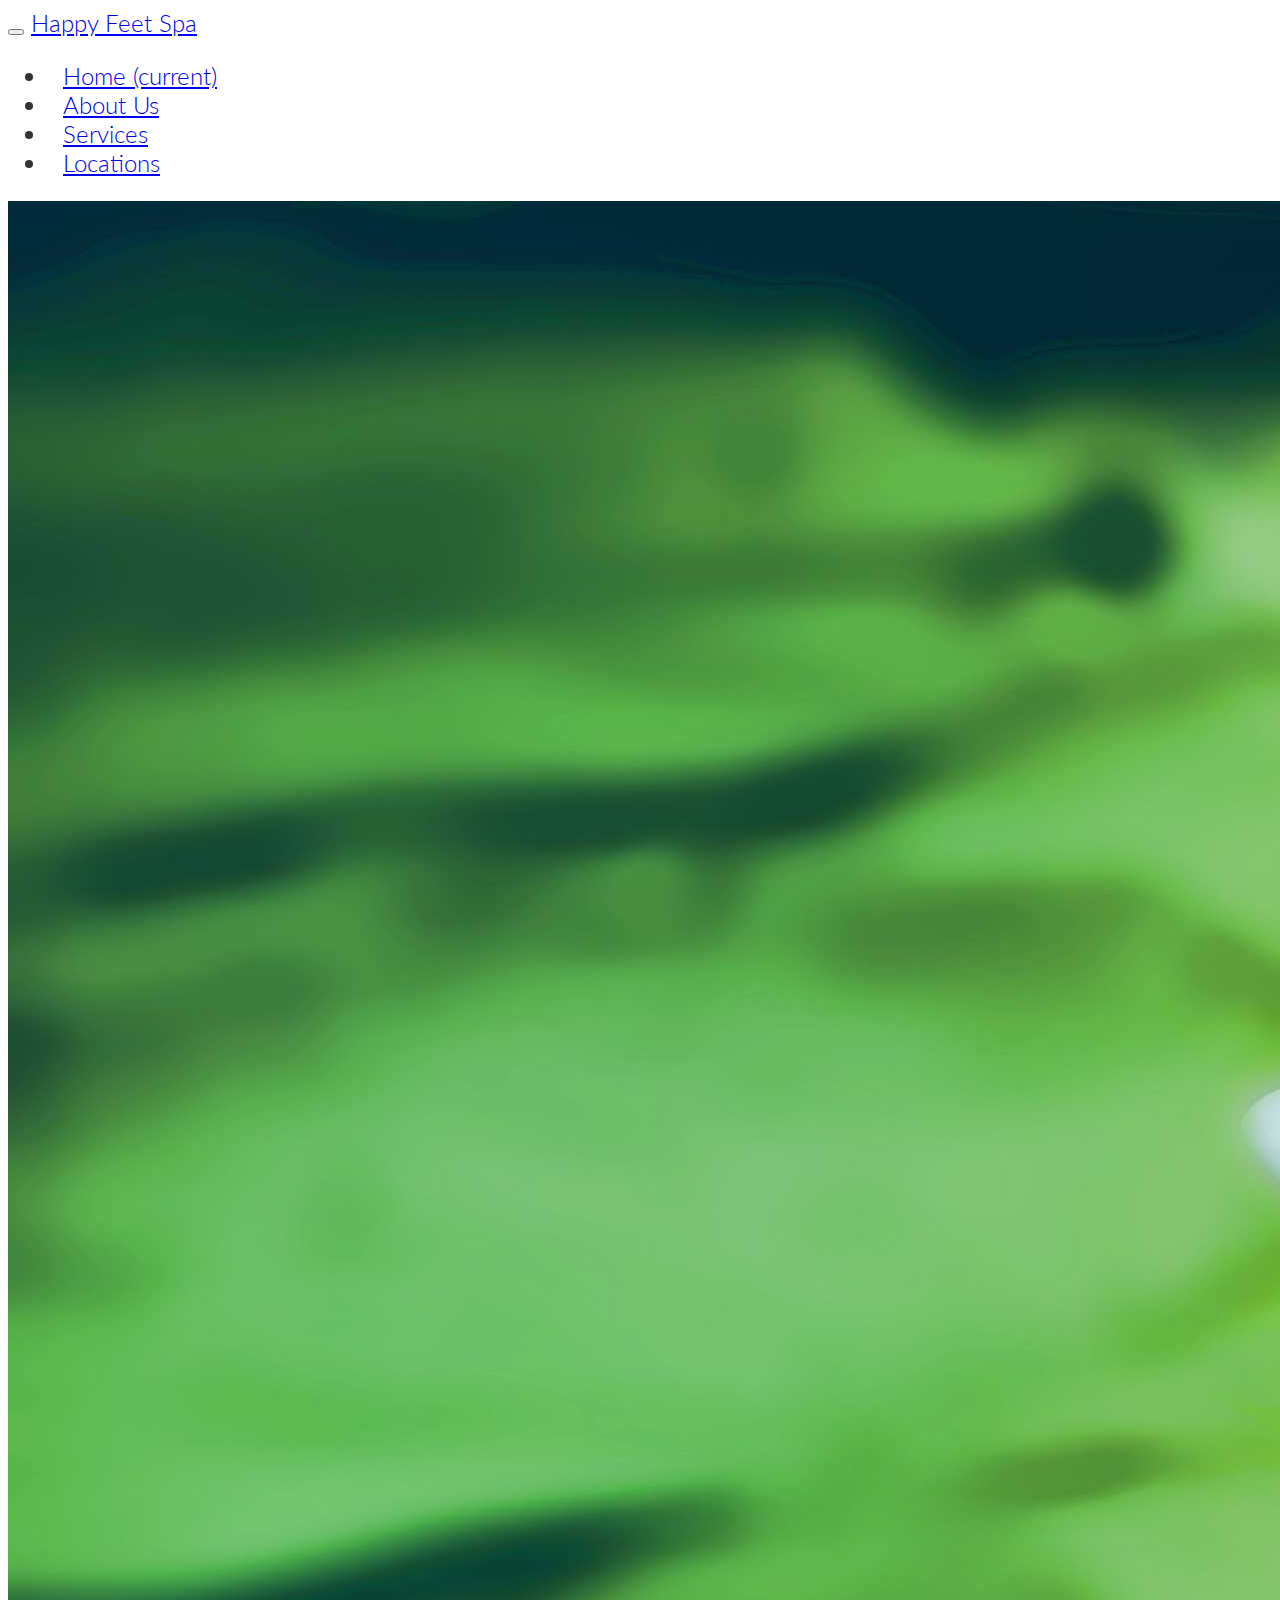
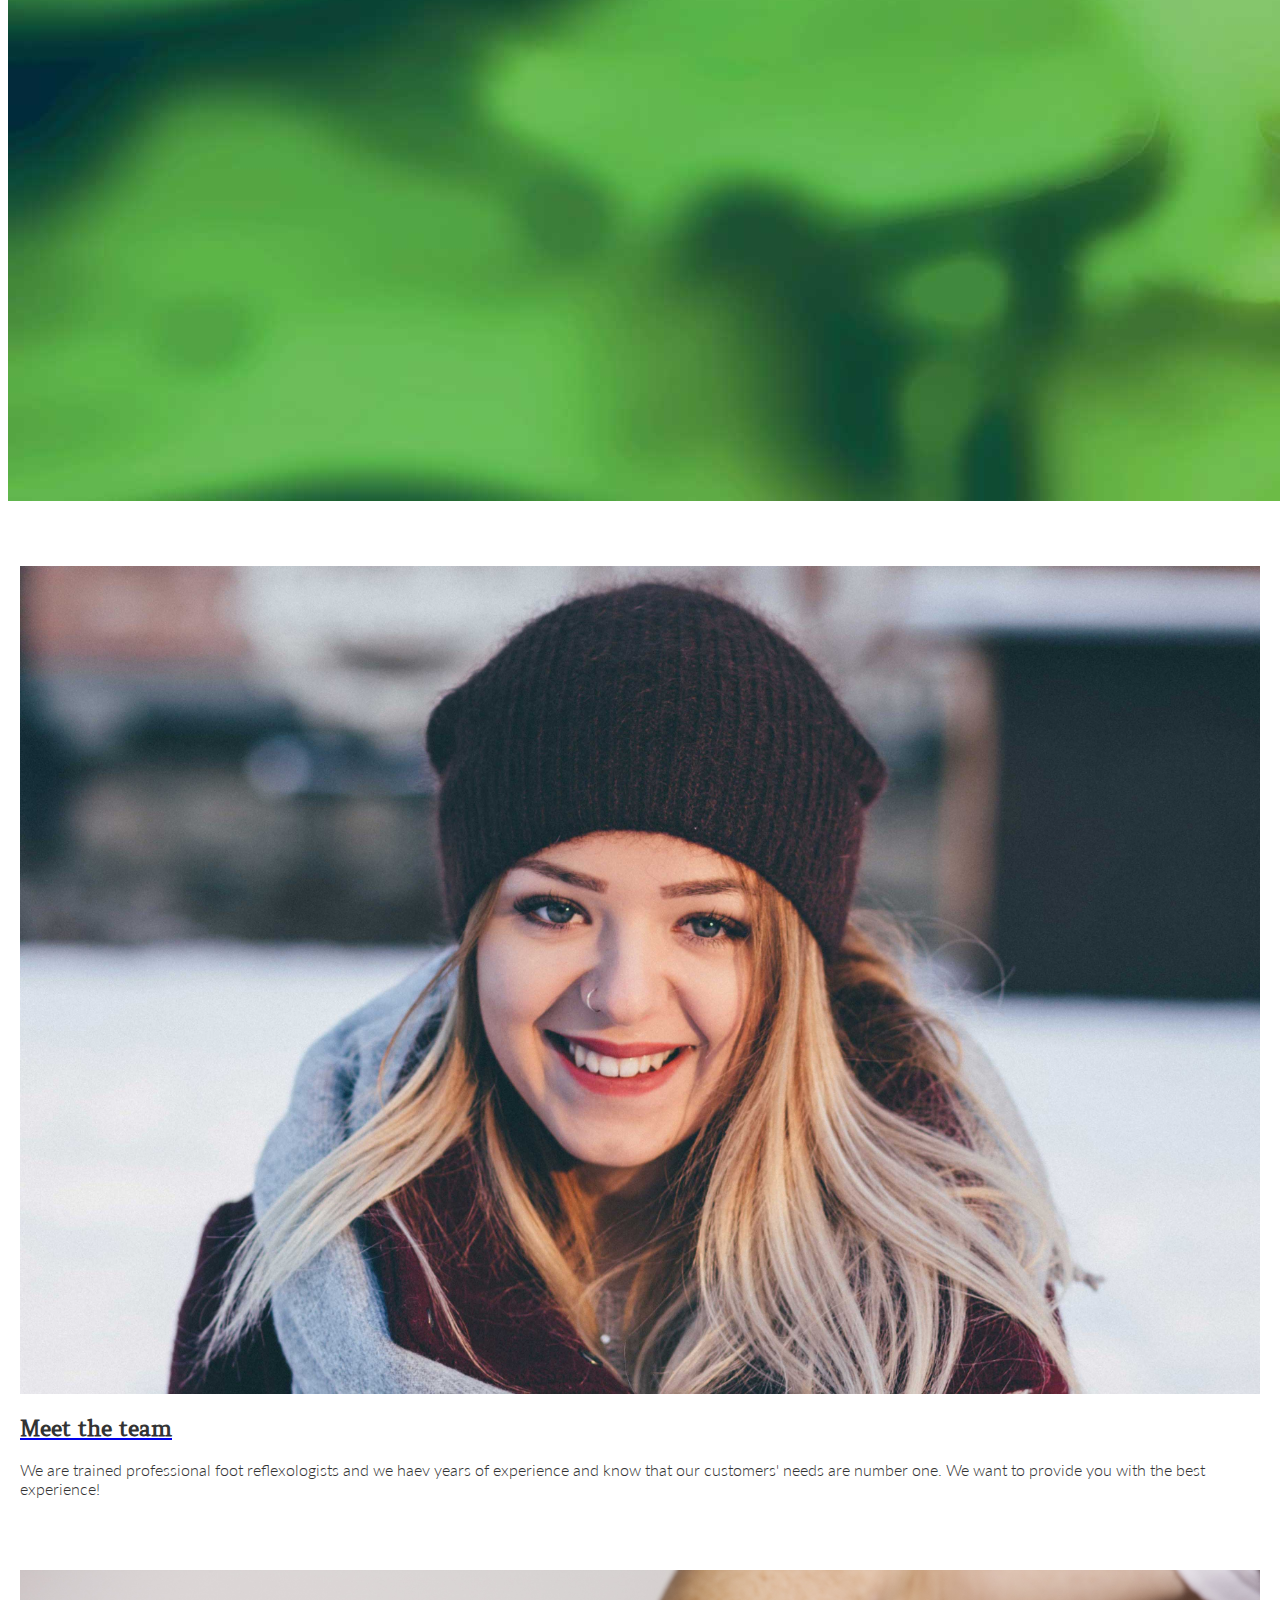
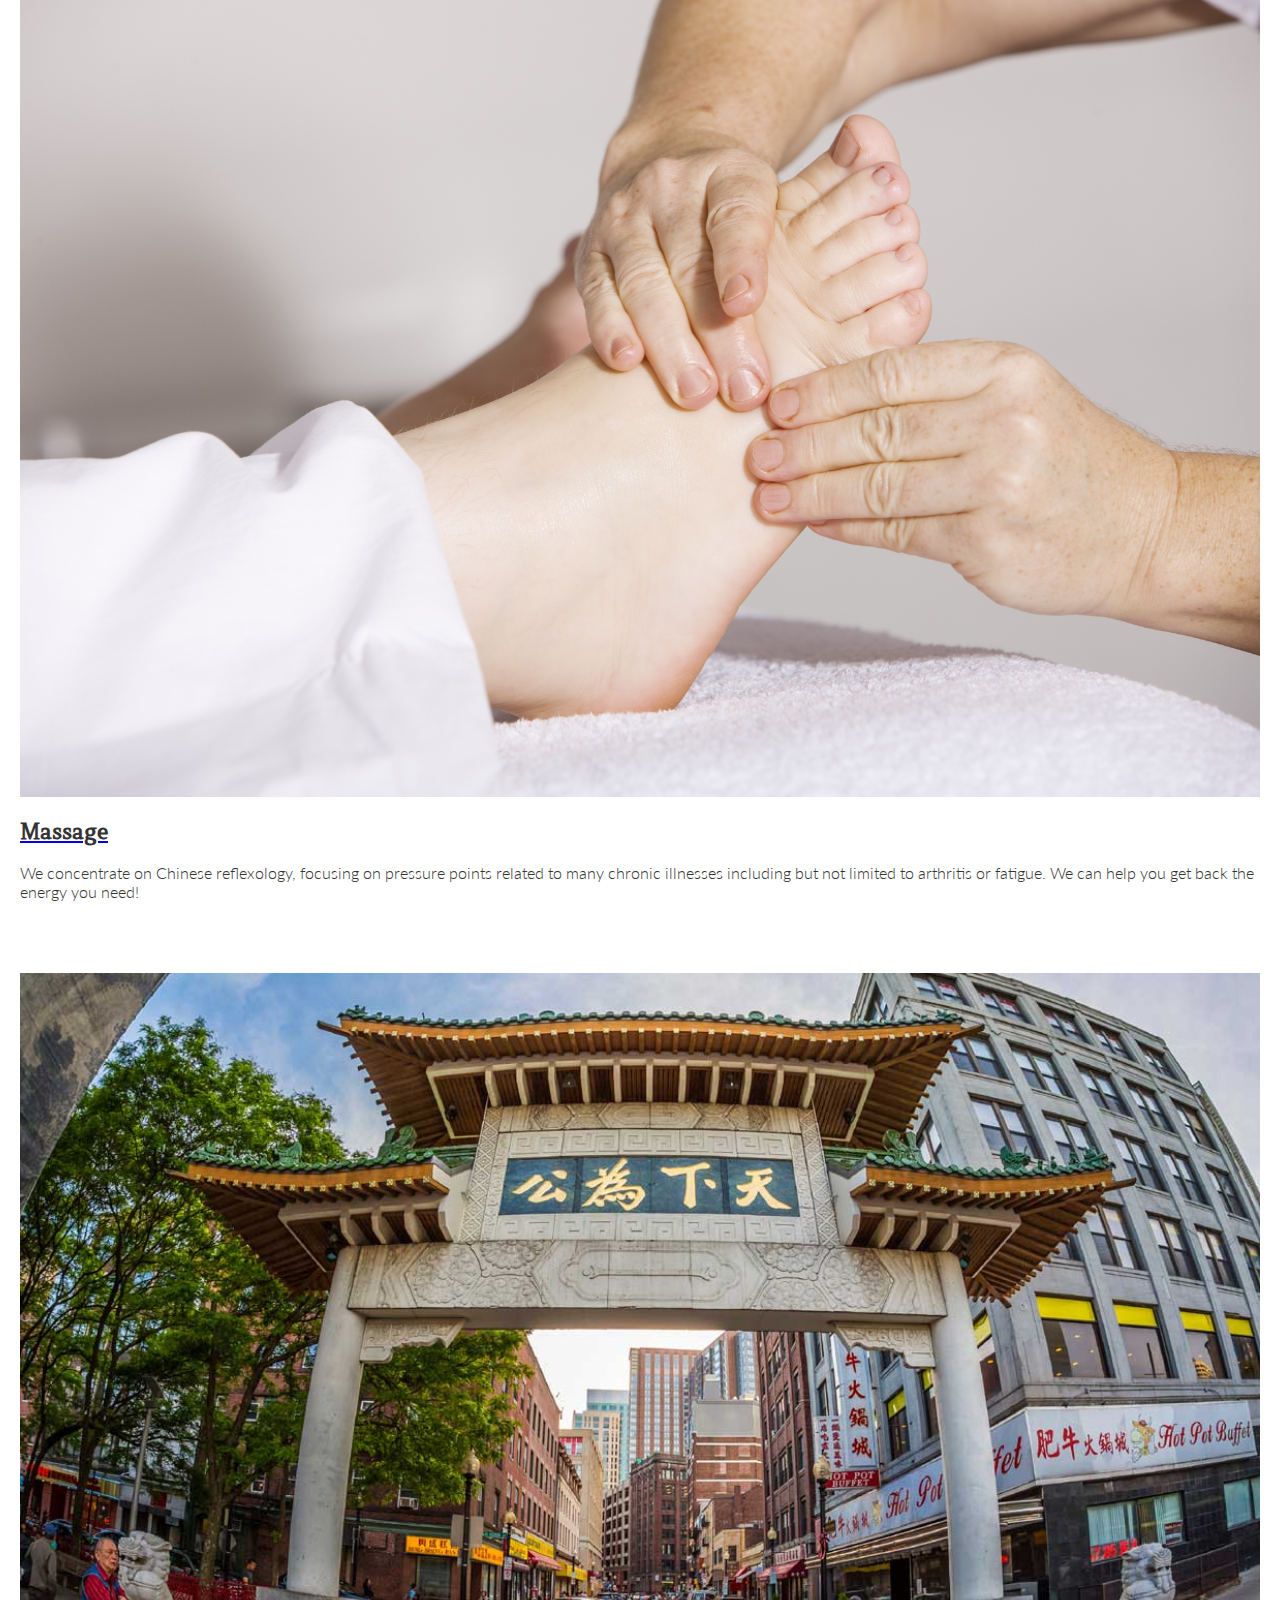
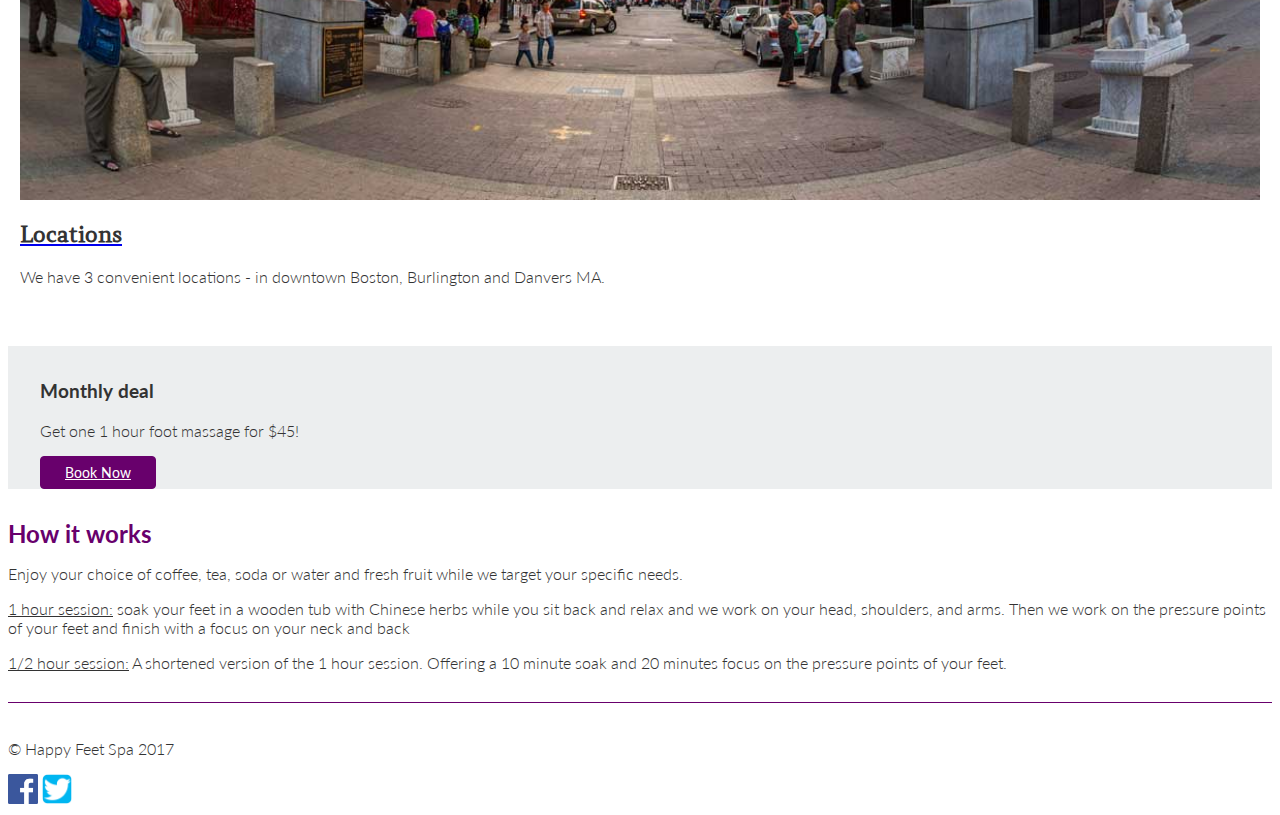
==== index.html @ 4aa0084d "Updating image of employee on home page; added footer on the locations page" ====
<!doctype html>
<html lang="en">
<head>
  <meta charset="utf-8">

  <title>Happy Feet Spa Boston, MA</title>
  <meta name="description" content="Happy Feet Spa Boston, MA">

  <link rel="stylesheet" href="https://maxcdn.bootstrapcdn.com/bootstrap/4.0.0-alpha.6/css/bootstrap.min.css" integrity="sha384-rwoIResjU2yc3z8GV/NPeZWAv56rSmLldC3R/AZzGRnGxQQKnKkoFVhFQhNUwEyJ" crossorigin="anonymous">
  <link rel="stylesheet" href="css/styles.css">
  <link href="https://fonts.googleapis.com/css?family=Lato:300,400,700" rel="stylesheet">
  <link href="https://fonts.googleapis.com/css?family=Amethysta" rel="stylesheet">
</head>
<body>

  <header>
    <nav class="navbar navbar-toggleable-md navbar-light bg-faded">
      <button class="navbar-toggler navbar-toggler-right" type="button" data-toggle="collapse" data-target="#navbarSupportedContent" aria-controls="navbarSupportedContent" aria-expanded="false" aria-label="Toggle navigation">
        <span class="navbar-toggler-icon"></span>
      </button>
      <a class="navbar-brand" href="index.html">Happy Feet Spa</a>

      <div class="collapse navbar-collapse" id="navbarSupportedContent">
        <ul class="navbar-nav mr-auto">
          <li class="nav-item active">
            <a class="nav-link" href="index.html">Home <span class="sr-only">(current)</span></a>
          </li>
          <li class="nav-item">
            <a class="nav-link" href="about.html">About Us</a>
          </li>
          <li class="nav-item">
            <a class="nav-link" href="services.html">Services</a>
          </li>
          <li class="nav-item">
            <a class="nav-link" href="locations.html">Locations</a>
          </li>
        </ul>
      </div>
    </nav>
  </header>

  <div id="banner">
      <img class="col-sm-12" src="images/waterlily-pink-water-lily-water-plant-158465-cropped.jpg" />
  </div>

  <div class="album text-muted">
    <div class="container">
      <div class="row">
        <div class="card col-sm-4">
          <a href="about.html">
            <img src="images/spa-employee-3-home.jpg" data-holder-rendered="true">
            <h2>Meet the team</h2>
          </a>
          <p class="card-text">We are trained professional foot reflexologists and we haev years of experience and know that our customers' needs are number one. We want to provide you with the best experience!</p>
        </div>
        <div class="card col-sm-4">
          <a href="services.html">
            <img src="images/foot-massage.jpeg" data-holder-rendered="true">
            <h2>Massage</h2>
          </a>
          <p class="card-text">We concentrate on Chinese reflexology, focusing on pressure points related to many chronic illnesses including but not limited to arthritis or fatigue. We can help you get back the energy you need!</p>
        </div>
        <div class="card col-sm-4">
          <a href="locations.html">
            <img src="images/spa-location.jpg" data-holder-rendered="true">
            <h2>Locations</h2>
          </a>
          <p class="card-text">We have 3 convenient locations - in downtown Boston, Burlington and Danvers MA.</p>
        </div>
      </div>
    </div>
  </div>

  <div class="monthly-special">
    <div class="container clearfix">
      <div class="float-sm-left text-center">
        <h3>Monthly deal</h3>
        <p>Get one 1 hour foot massage for $45!</p>
      </div>
      <div class="float-sm-right text-center">
        <a class="btn btn-primary btn-lg" href="https://app.smoothbook.co/calendar/5a107b7ba1401818ebf66d64" target="_blank" role="button">Book Now</a>
      </div>
    </div>
  </div>

  <div class="container">
    <h1>How it works</h1>
    <p>Enjoy your choice of coffee, tea, soda or water and fresh fruit while we target  your specific needs.</p>
    <p><span class="underline">1 hour session:</span> soak your feet in a wooden tub with Chinese herbs while you sit back and relax and we work on your head, shoulders, and arms. Then we work on the pressure points of your feet and finish with a focus on your neck and back</p>
    <p><span class="underline">1/2 hour session:</span> A shortened version of the 1 hour session. Offering a 10 minute soak and 20 minutes focus on the pressure points of your feet.</p>
  </div>

  <footer class="container">
    <p class="float-left">© Happy Feet Spa 2017</p>
    <div class="float-right" id="social">
      <img src="images/fb-icon.png" />
      <img src="images/twitter-icon.png" />
    </div>
  </footer>

  <script src="https://code.jquery.com/jquery-3.2.1.min.js" integrity="sha256-hwg4gsxgFZhOsEEamdOYGBf13FyQuiTwlAQgxVSNgt4=" crossorigin="anonymous"></script>
  <script src="https://maxcdn.bootstrapcdn.com/bootstrap/4.0.0-alpha.6/js/bootstrap.min.js" integrity="sha384-vBWWzlZJ8ea9aCX4pEW3rVHjgjt7zpkNpZk+02D9phzyeVkE+jo0ieGizqPLForn" crossorigin="anonymous"></script>
</body>
</html>
---- css/styles.css ----
body {
    font-family: Lato;
    font-weight: 300;
    color: #333;
}

nav {
    font-family: Lato;
    font-size: 24px;
    color: #333;
}

nav li {
    padding: 0 15px;
}

h1 {
    font-family: Lato;
    font-size: 24px;
    color: #68006C;
}

h2 {
    font-family: Amethysta;
    font-size: 22px;
    color: #333;
}

#banner {
    margin-bottom: 50px;
}
#banner img {
    padding: 0;
}

.card {
    padding: .75rem;
    margin-bottom: 2rem;
    border: 0;
}

.card img {
    width: 100%;
}

.monthly-special {
    padding: 1rem 2rem 0 2rem;
    background-color: #eceeef;
    margin-bottom: 30px;
}

.underline {
    text-decoration: underline;
}

footer {
    border-top: 1px solid #68006C;
    margin-top: 30px;
    padding-top: 20px;
}

#social img {
    max-width: 30px;
}

.m-b-lg {
    margin-bottom: 45px !important;
}

.panel-profile-img {
    max-width: 100px;
    margin-top: -70px;
    margin-bottom: 5px;
    border: 3px solid #fff;
    border-radius: 100%;
    box-shadow: 0 1px 1px rgba(0,0,0,0.1);
}

.m-b-0 {
    margin-bottom: 0 !important;
}

.panel-default {
    border: 1px solid #ddd;
}

.panel-profile .panel-heading {
    height: 80px;
    background-size: cover;
}

.panel-default>.panel-heading {
    color: #333;
    background-color: #f5f5f5;
    border-color: #ddd;
}

.panel-heading {
    padding: 10px 15px;
    border-bottom: 1px solid transparent;
    border-top-left-radius: 3px;
    border-top-right-radius: 3px;
}

.panel-body {
    padding: 15px;
}

.panel-profile .panel-title {
    margin-bottom: 5px;
}

.panel-title {
    margin-top: 0;
    margin-bottom: 0;
    font-size: 16px;
    color: inherit;
}

.btn-sm {
    font-size: 12px;
    padding: 5px 15px;
}

.btn {
    display: inline-block;
    font-size: 14px;
    padding: 7px 24px;
    border-radius: 4px;
    color: #fff;
    border: 1px solid #68006C;
    background: #68006C;
    font-weight: 400;
}
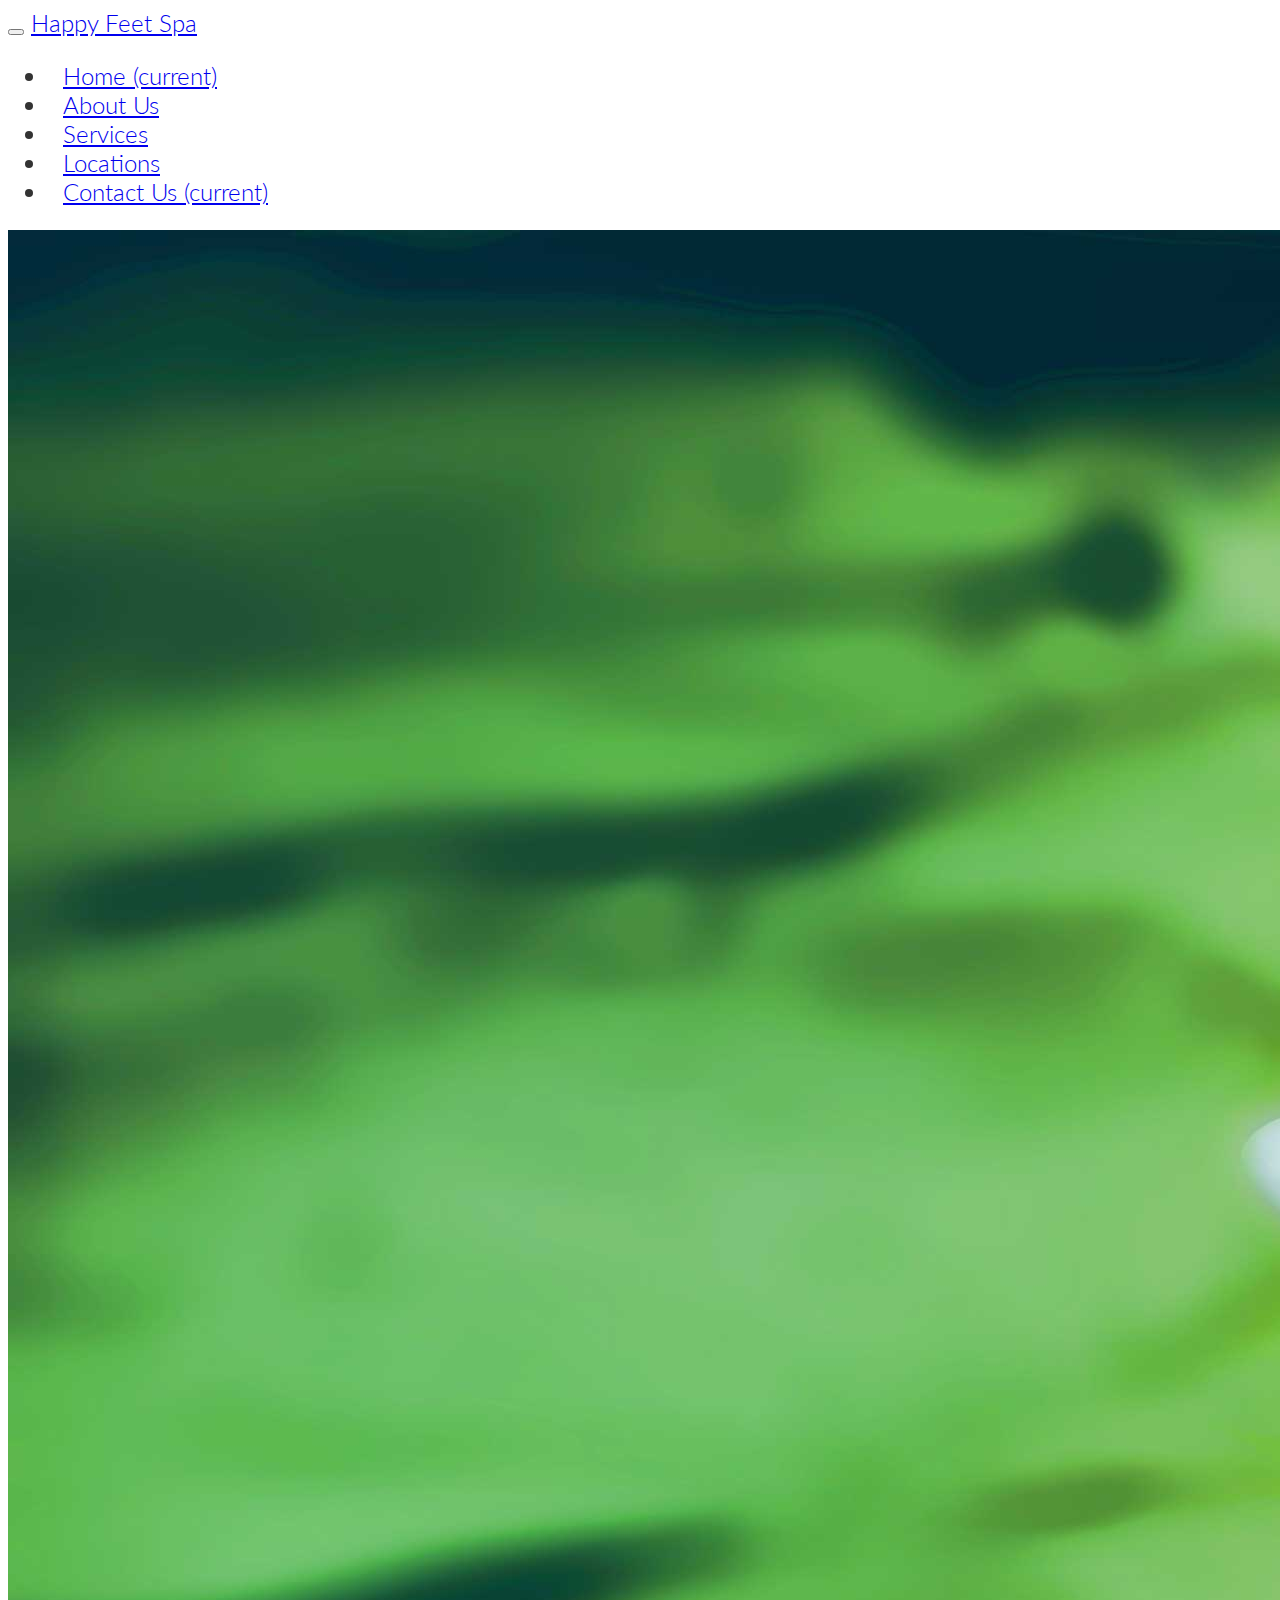
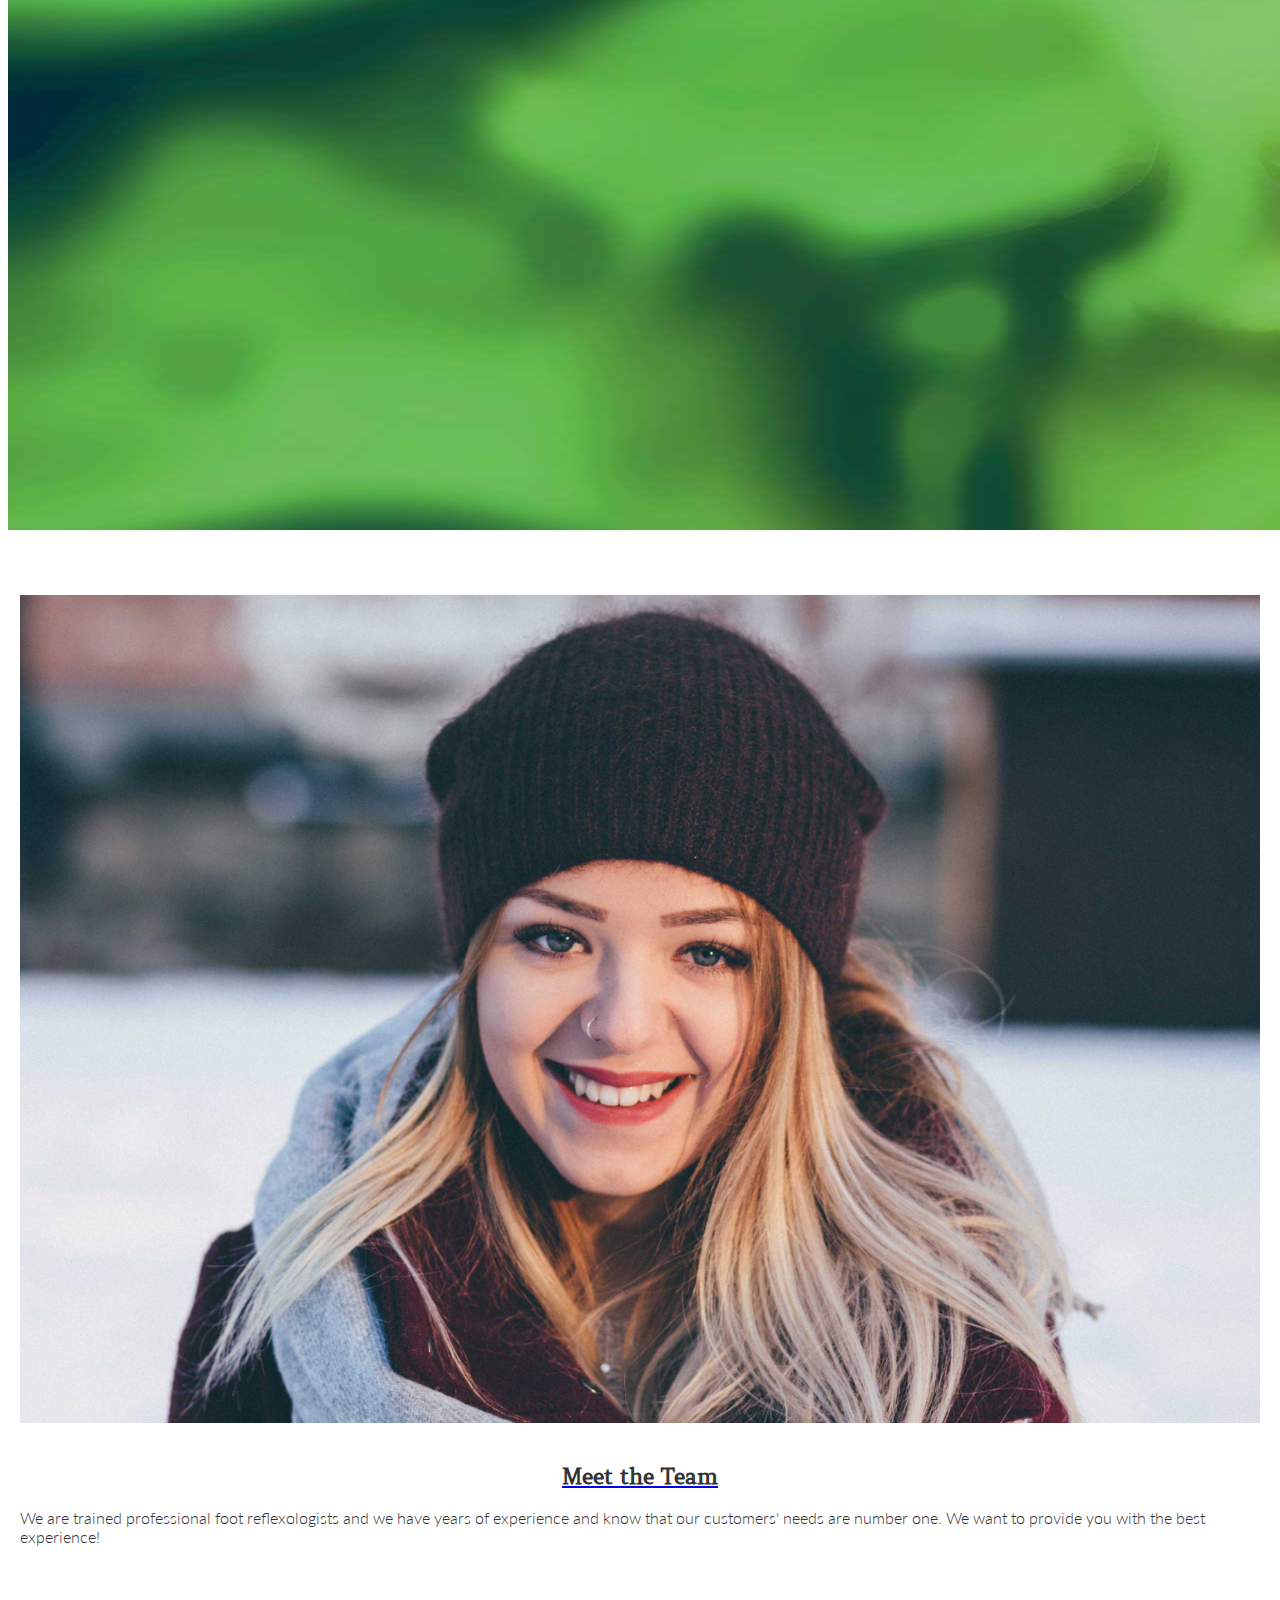
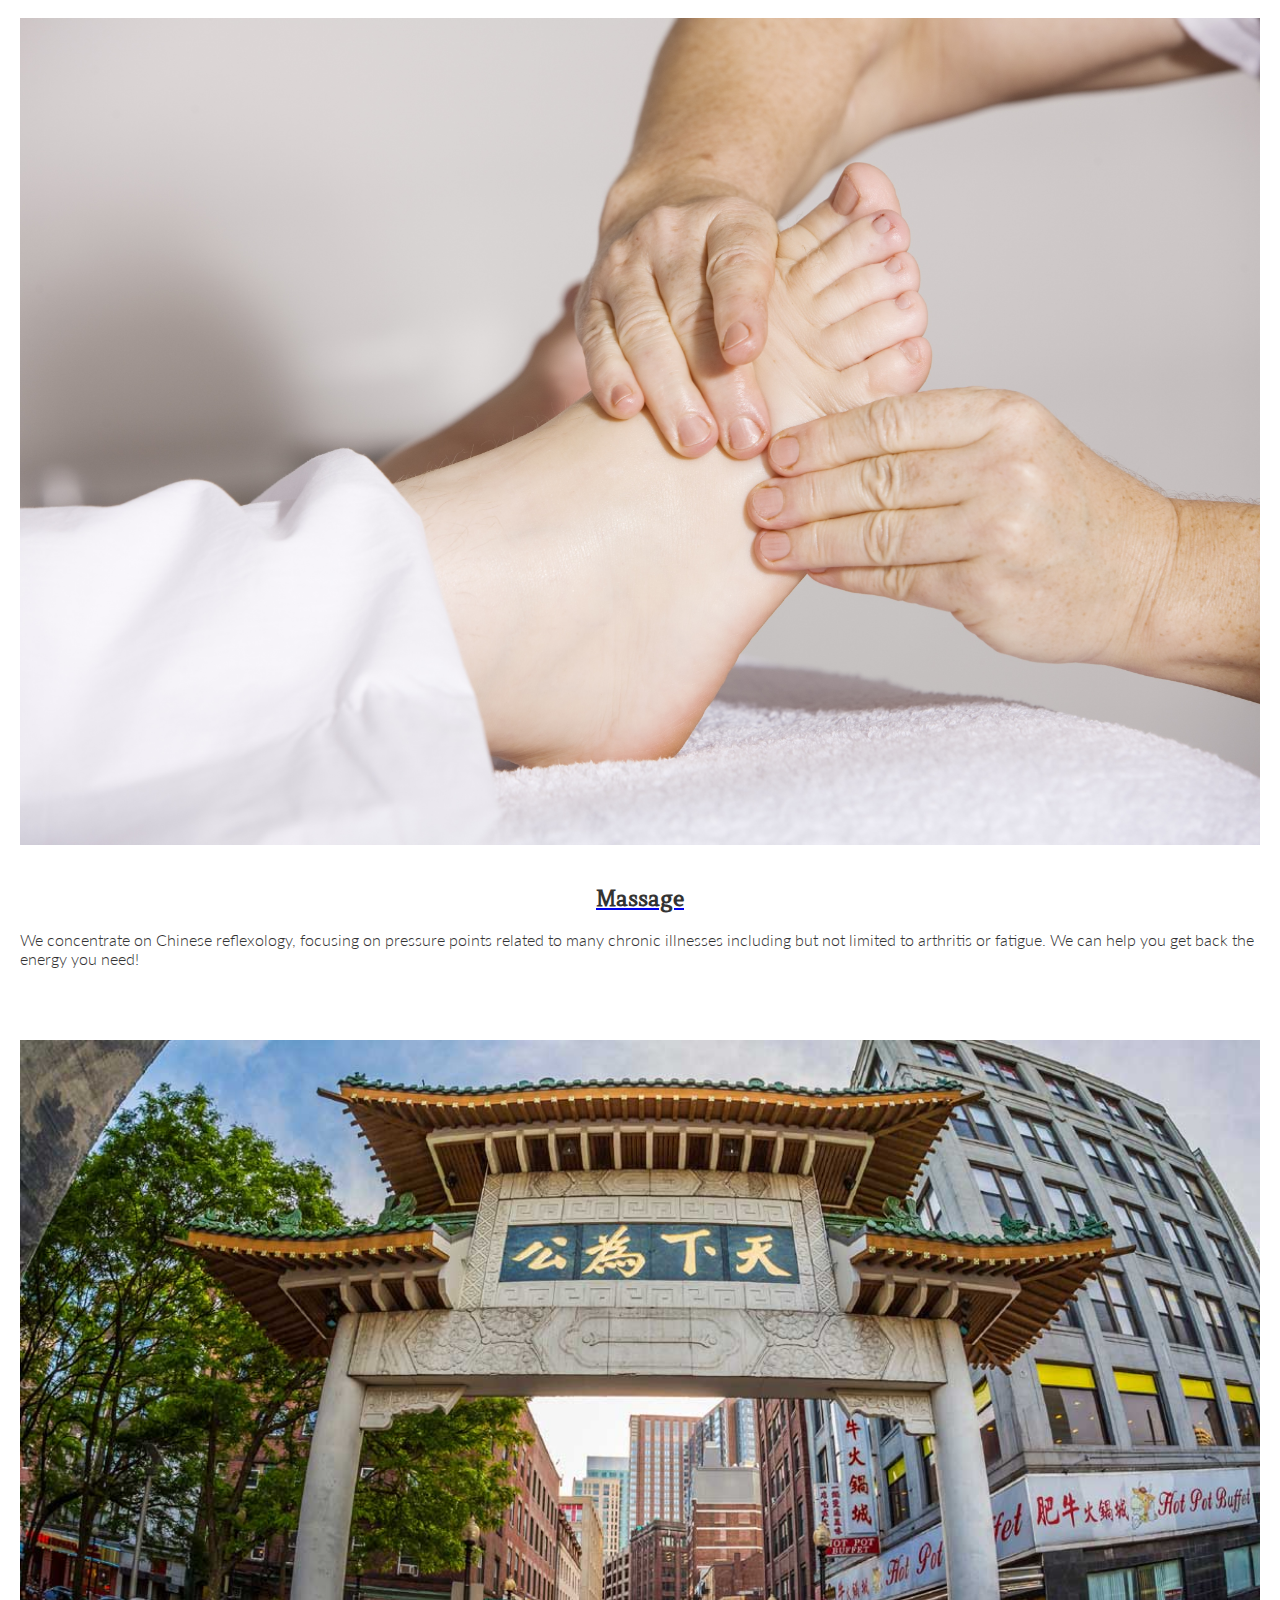
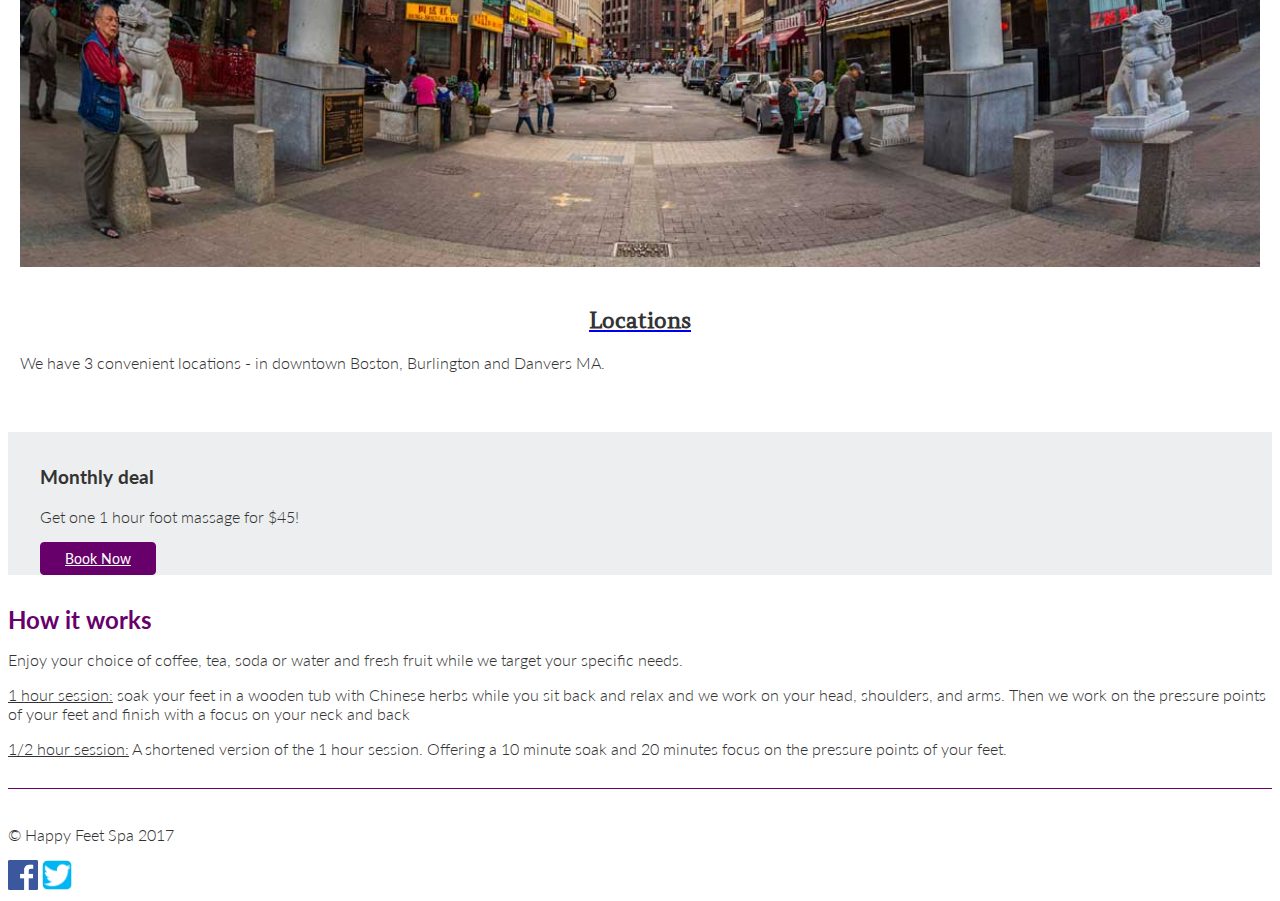
==== commit c089edec: "adds contact us to nav" ====
--- a/index.html
+++ b/index.html
@@ -21,7 +21,7 @@
       <a class="navbar-brand" href="index.html">Happy Feet Spa</a>
 
       <div class="collapse navbar-collapse" id="navbarSupportedContent">
-        <ul class="navbar-nav mr-auto">
+        <ul class="navbar-nav ml-auto">
           <li class="nav-item active">
             <a class="nav-link" href="index.html">Home <span class="sr-only">(current)</span></a>
           </li>
@@ -34,6 +34,9 @@
           <li class="nav-item">
             <a class="nav-link" href="locations.html">Locations</a>
           </li>
+          <li class="nav-item">
+            <a class="nav-link" href="contact.html">Contact Us <span class="sr-only">(current)</span></a>
+          </li>
         </ul>
       </div>
     </nav>
@@ -44,18 +47,22 @@
   </div>
 
   <div class="album text-muted">
-    <div class="container">
+    <div class="container" class="main-content">
       <div class="row">
         <div class="card col-sm-4">
           <a href="about.html">
             <img src="images/spa-employee-3-home.jpg" data-holder-rendered="true">
-            <h2>Meet the team</h2>
+            <br>
+            <br>
+            <h2>Meet the Team</h2>
           </a>
-          <p class="card-text">We are trained professional foot reflexologists and we haev years of experience and know that our customers' needs are number one. We want to provide you with the best experience!</p>
+          <p class="card-text">We are trained professional foot reflexologists and we have years of experience and know that our customers' needs are number one. We want to provide you with the best experience!</p>
         </div>
         <div class="card col-sm-4">
           <a href="services.html">
             <img src="images/foot-massage.jpeg" data-holder-rendered="true">
+            <br>
+            <br>
             <h2>Massage</h2>
           </a>
           <p class="card-text">We concentrate on Chinese reflexology, focusing on pressure points related to many chronic illnesses including but not limited to arthritis or fatigue. We can help you get back the energy you need!</p>
@@ -63,6 +70,8 @@
         <div class="card col-sm-4">
           <a href="locations.html">
             <img src="images/spa-location.jpg" data-holder-rendered="true">
+            <br>
+            <br>
             <h2>Locations</h2>
           </a>
           <p class="card-text">We have 3 convenient locations - in downtown Boston, Burlington and Danvers MA.</p>
--- a/css/styles.css
+++ b/css/styles.css
@@ -24,6 +24,10 @@
     font-family: Amethysta;
     font-size: 22px;
     color: #333;
+}
+
+.card h2 {
+  text-align: center;
 }
 
 #banner {
@@ -132,3 +136,12 @@
     background: #68006C;
     font-weight: 400;
 }
+
+.form-row {
+    display: -ms-flexbox;
+    display: flex;
+    -ms-flex-wrap: wrap;
+    flex-wrap: wrap;
+    margin-right: -5px;
+    margin-left: -5px;
+}
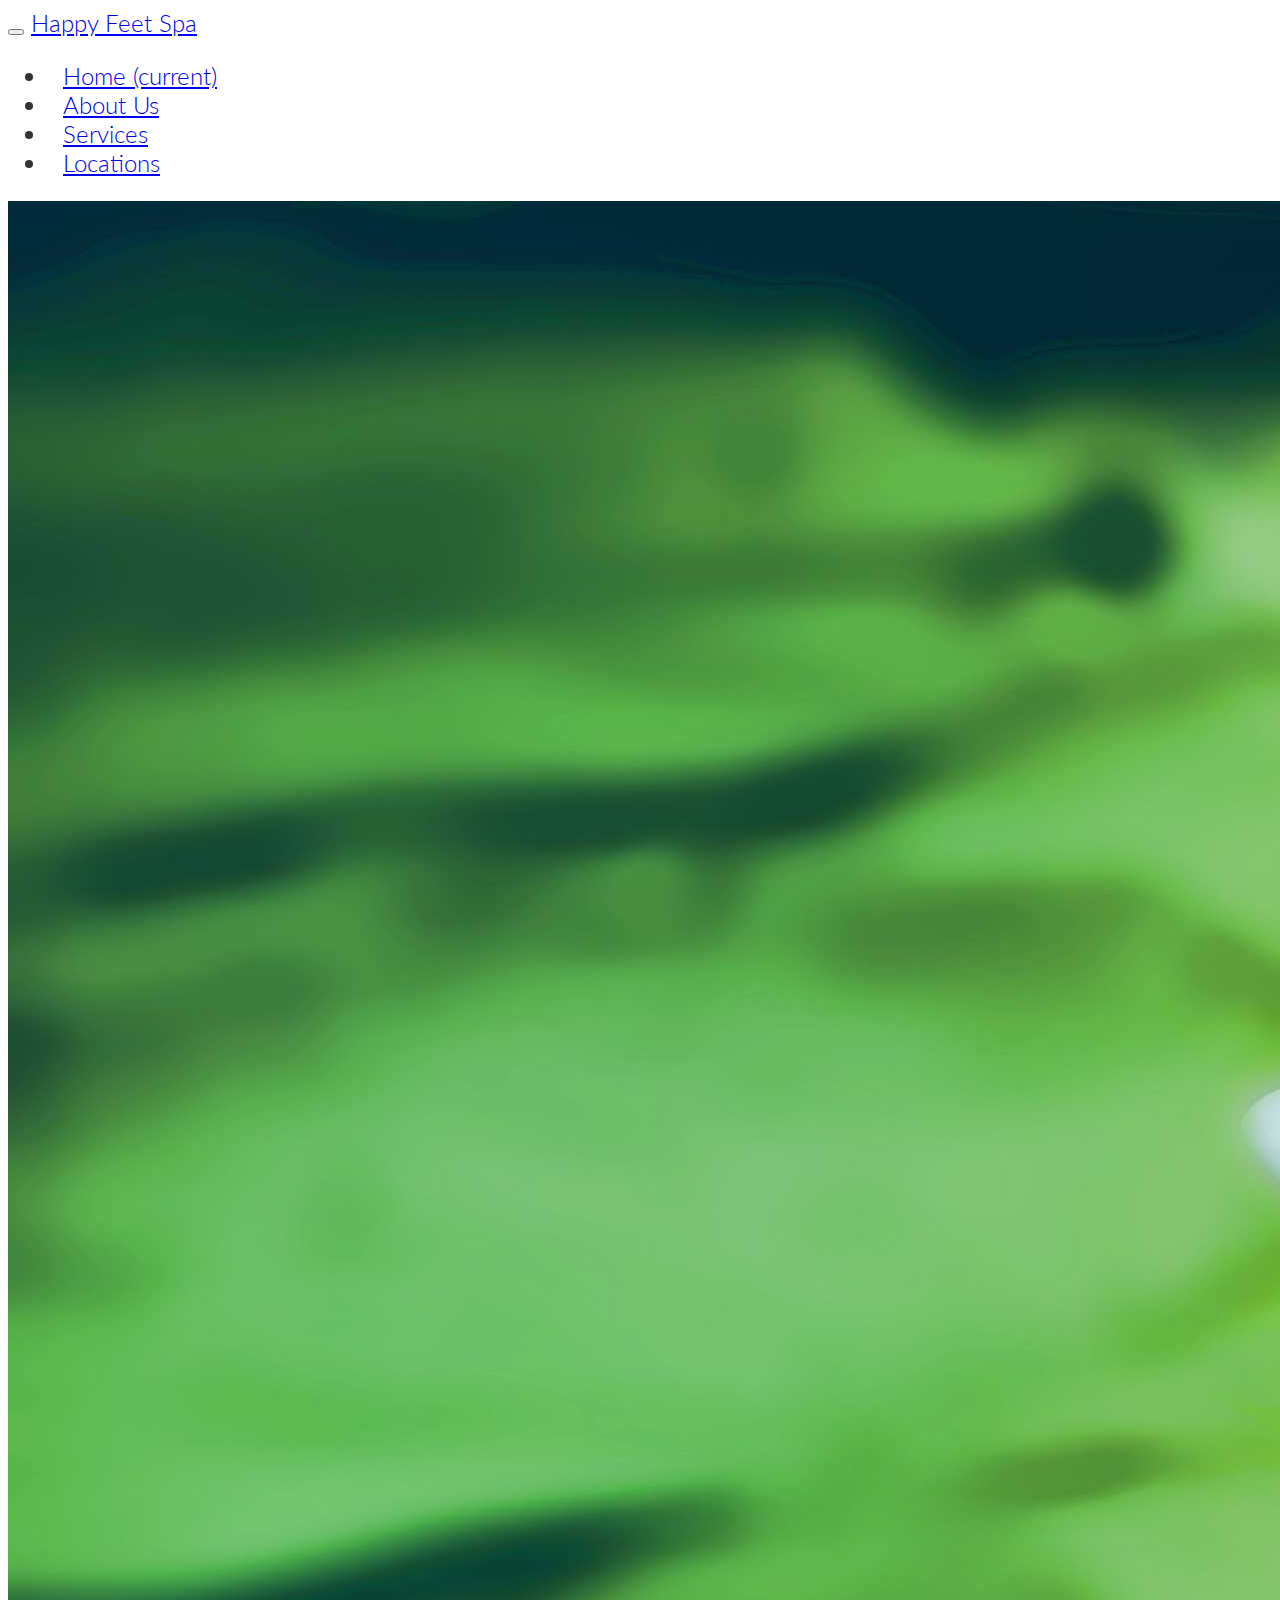
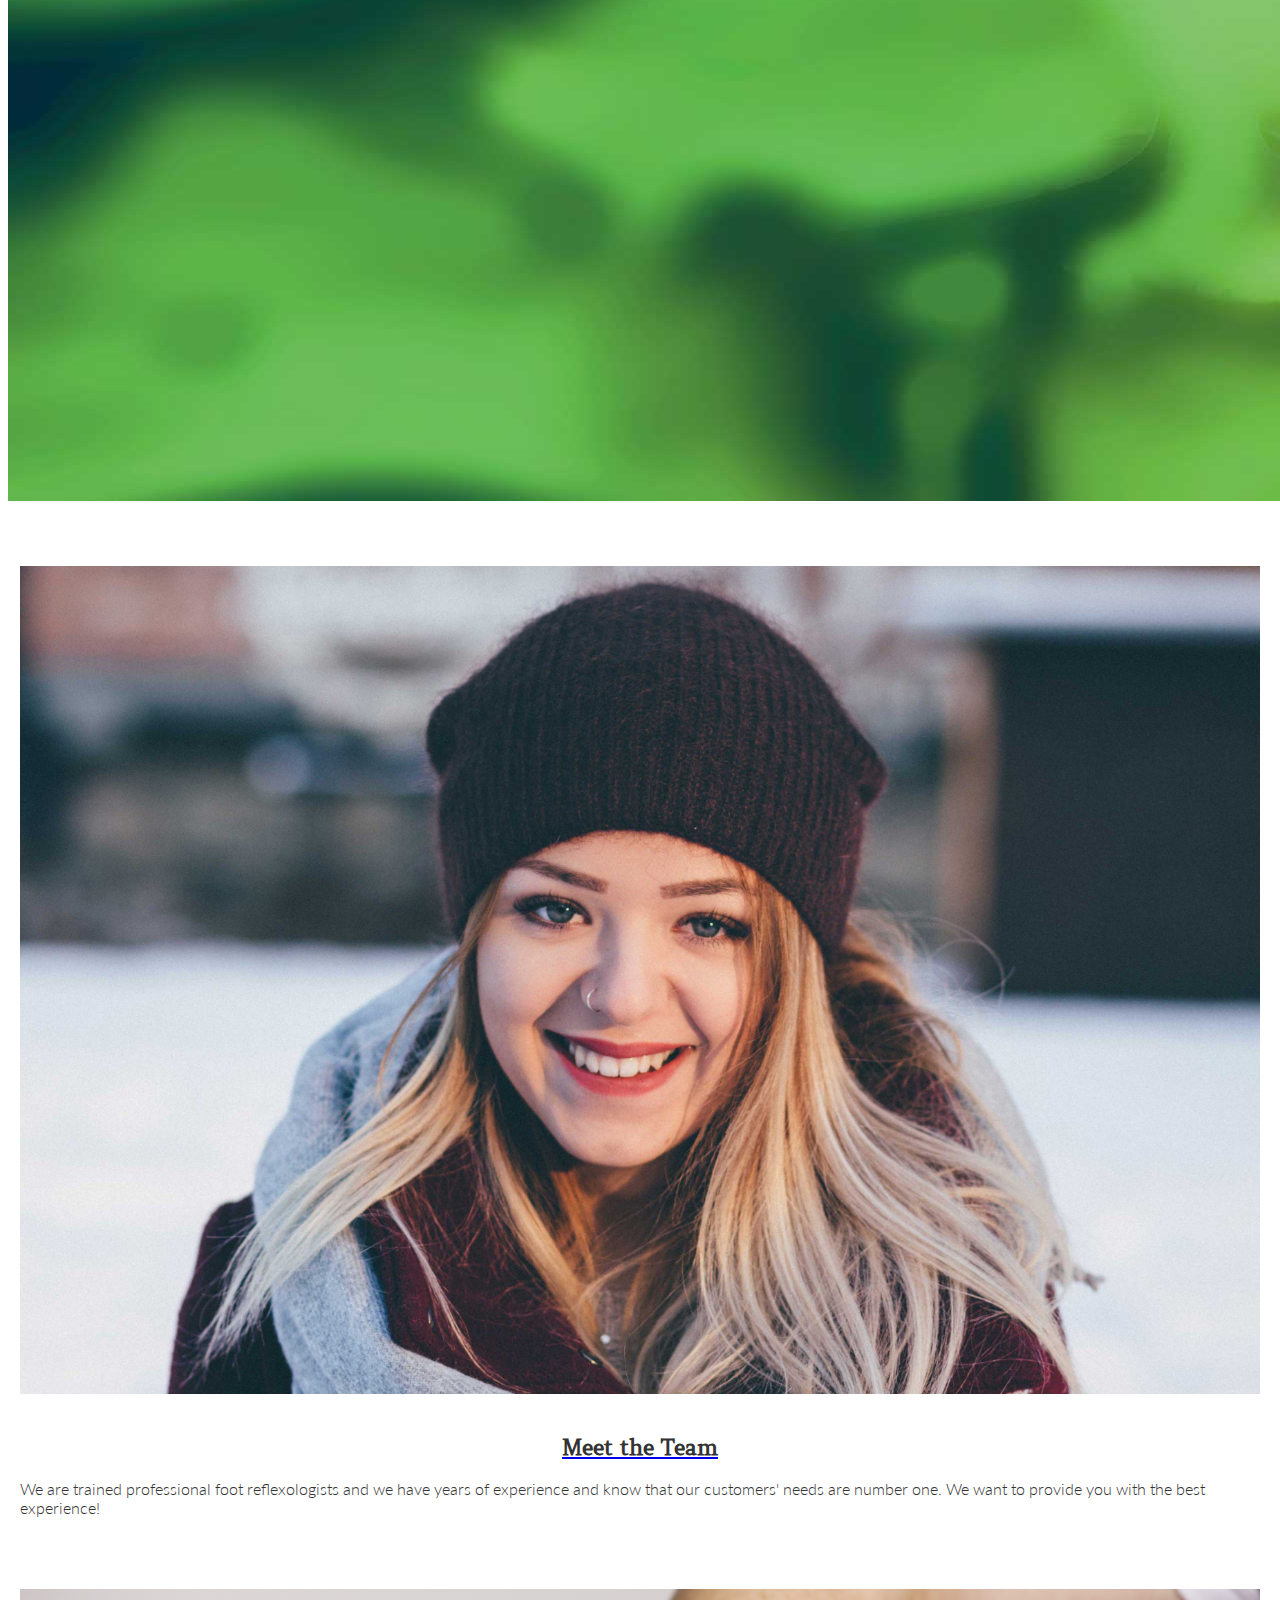
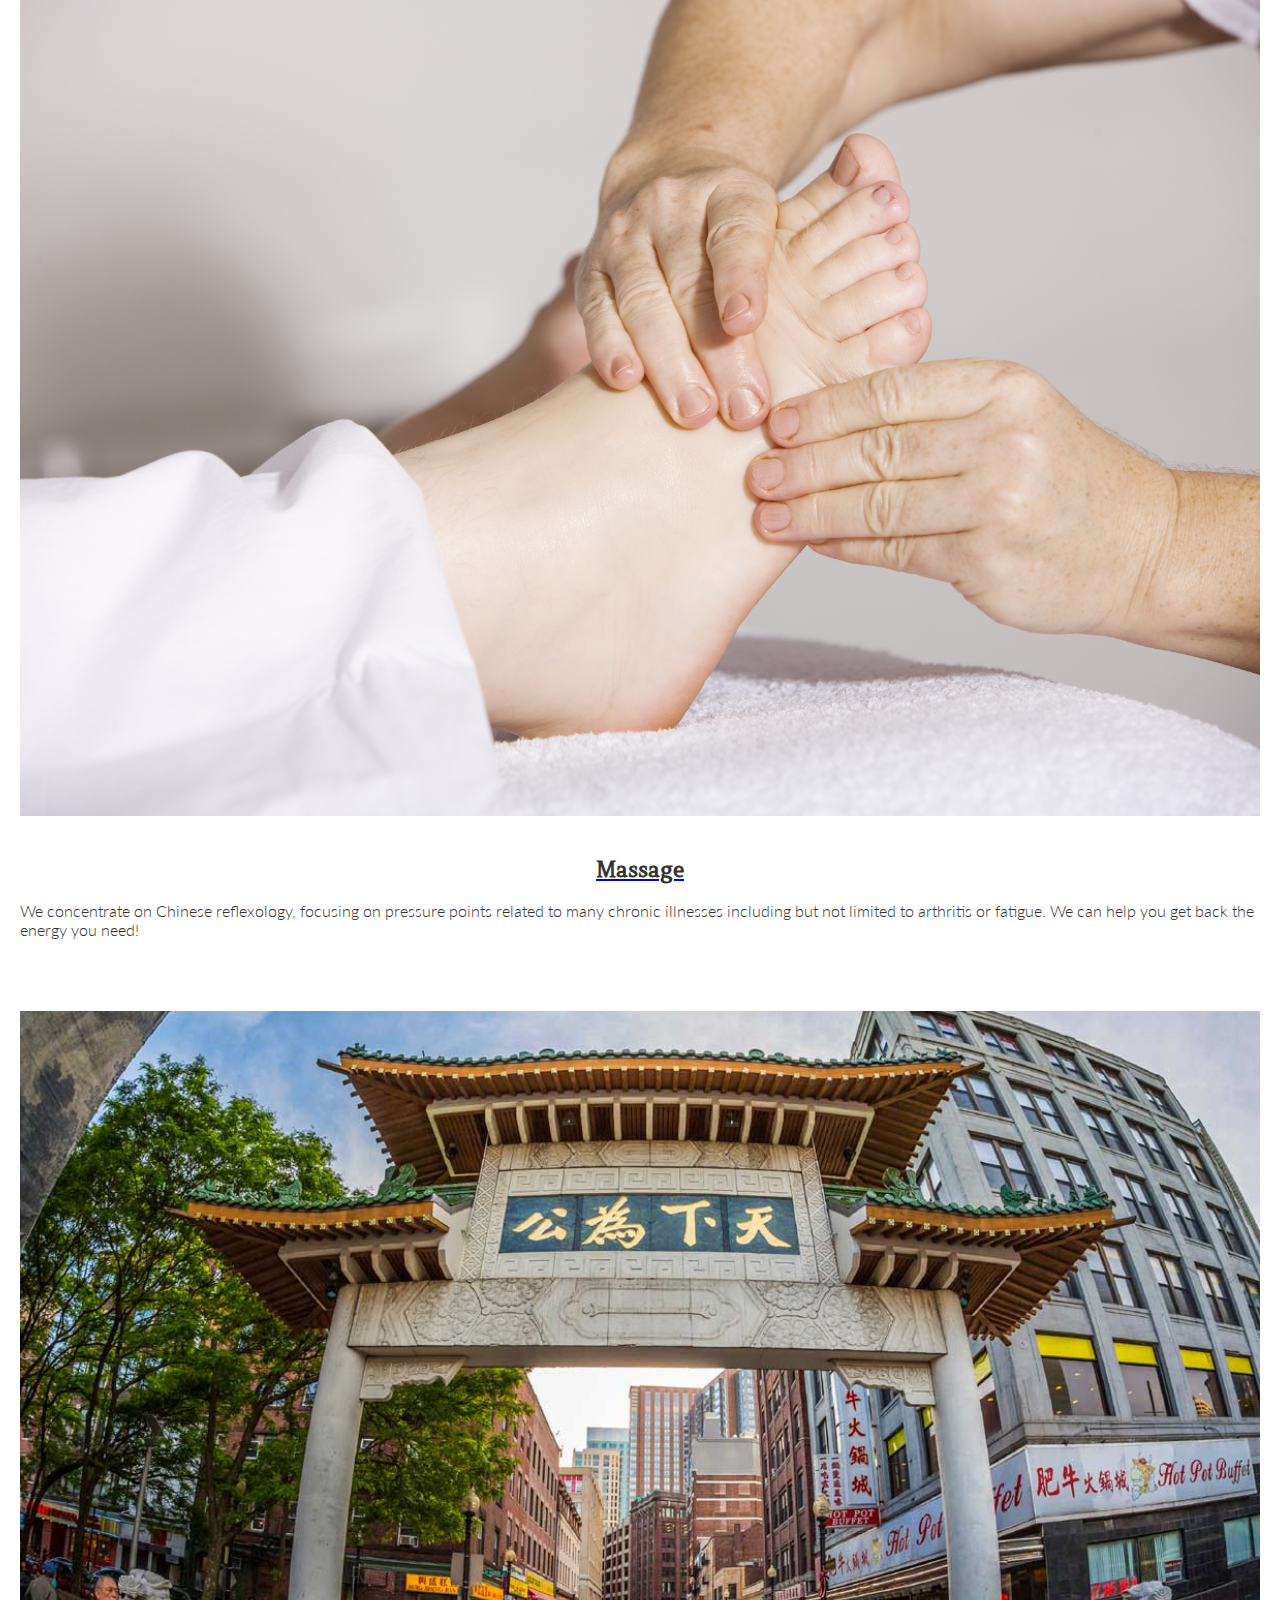
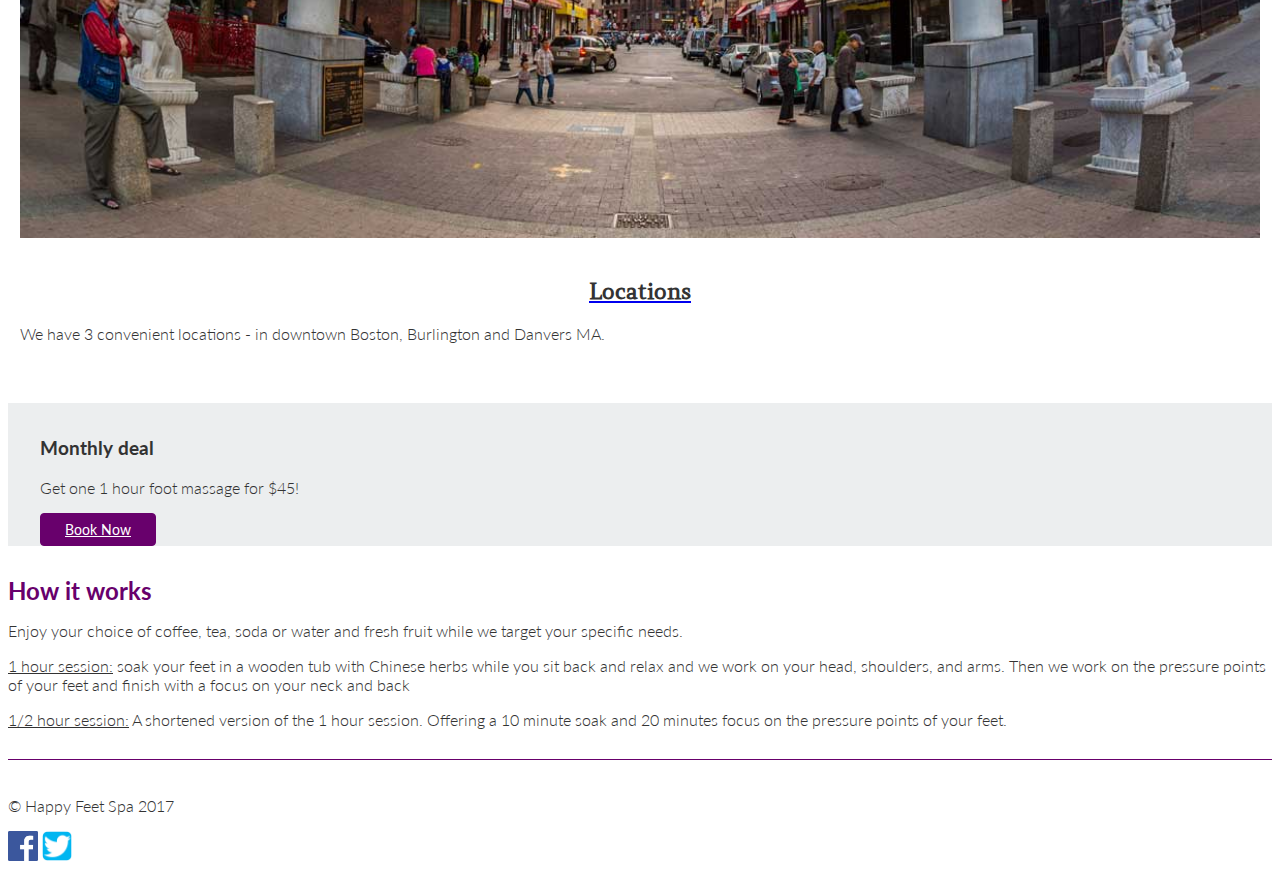
==== commit 76b8ce34: "homepage css edits" ====
--- a/index.html
+++ b/index.html
@@ -33,9 +33,6 @@
           </li>
           <li class="nav-item">
             <a class="nav-link" href="locations.html">Locations</a>
-          </li>
-          <li class="nav-item">
-            <a class="nav-link" href="contact.html">Contact Us <span class="sr-only">(current)</span></a>
           </li>
         </ul>
       </div>
--- a/css/styles.css
+++ b/css/styles.css
@@ -136,12 +136,3 @@
     background: #68006C;
     font-weight: 400;
 }
-
-.form-row {
-    display: -ms-flexbox;
-    display: flex;
-    -ms-flex-wrap: wrap;
-    flex-wrap: wrap;
-    margin-right: -5px;
-    margin-left: -5px;
-}
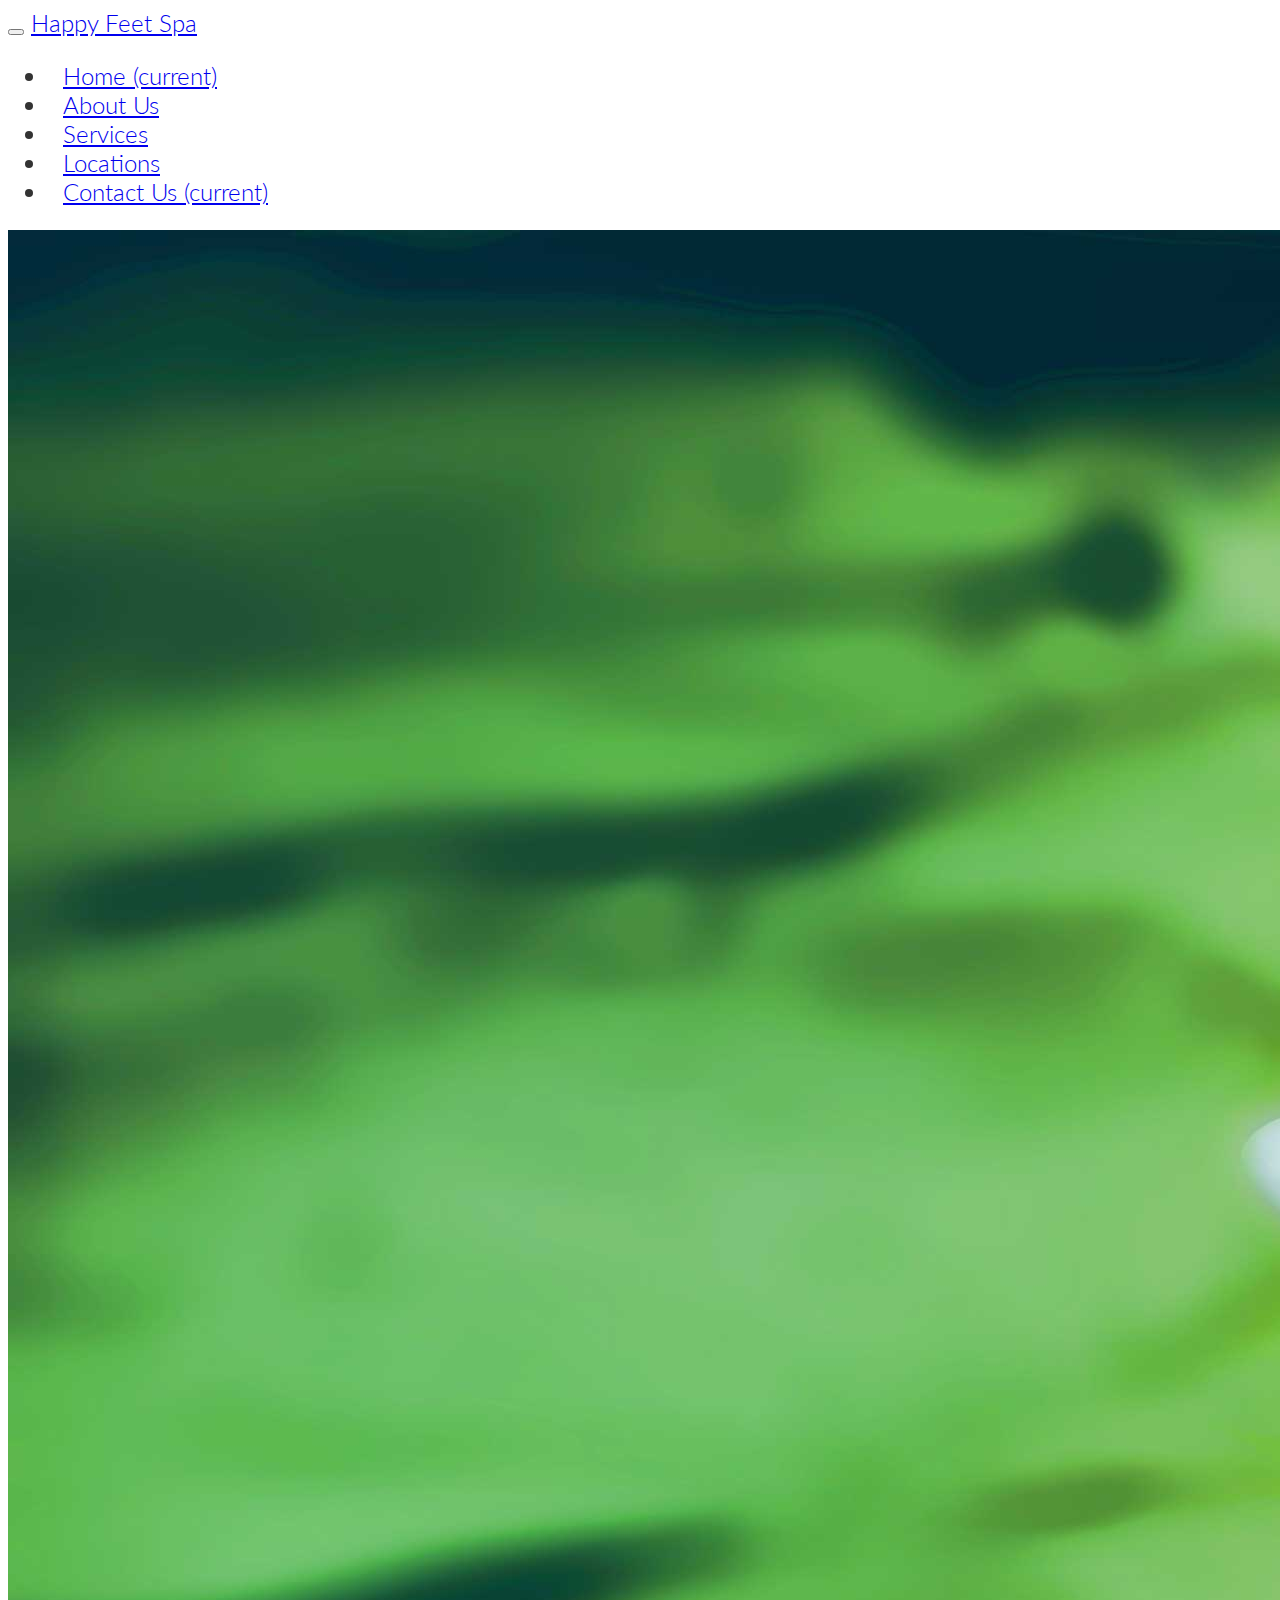
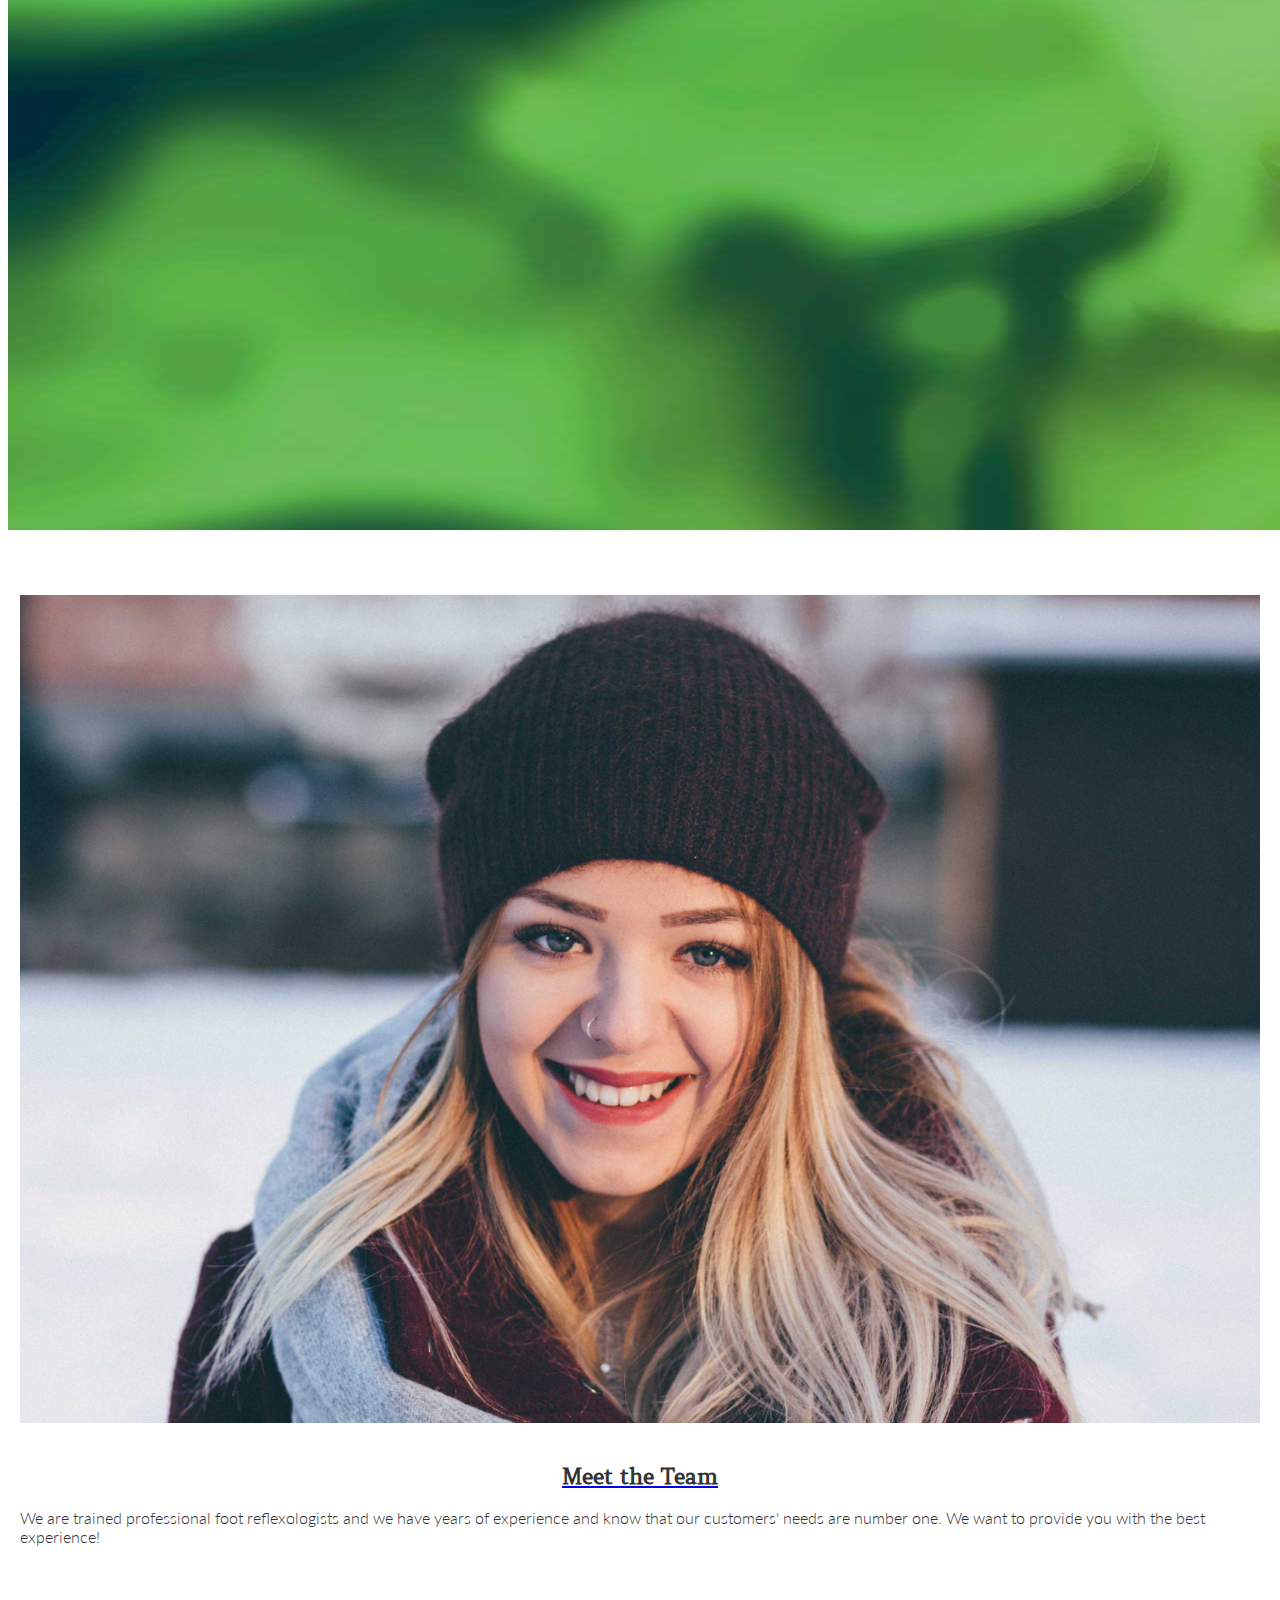
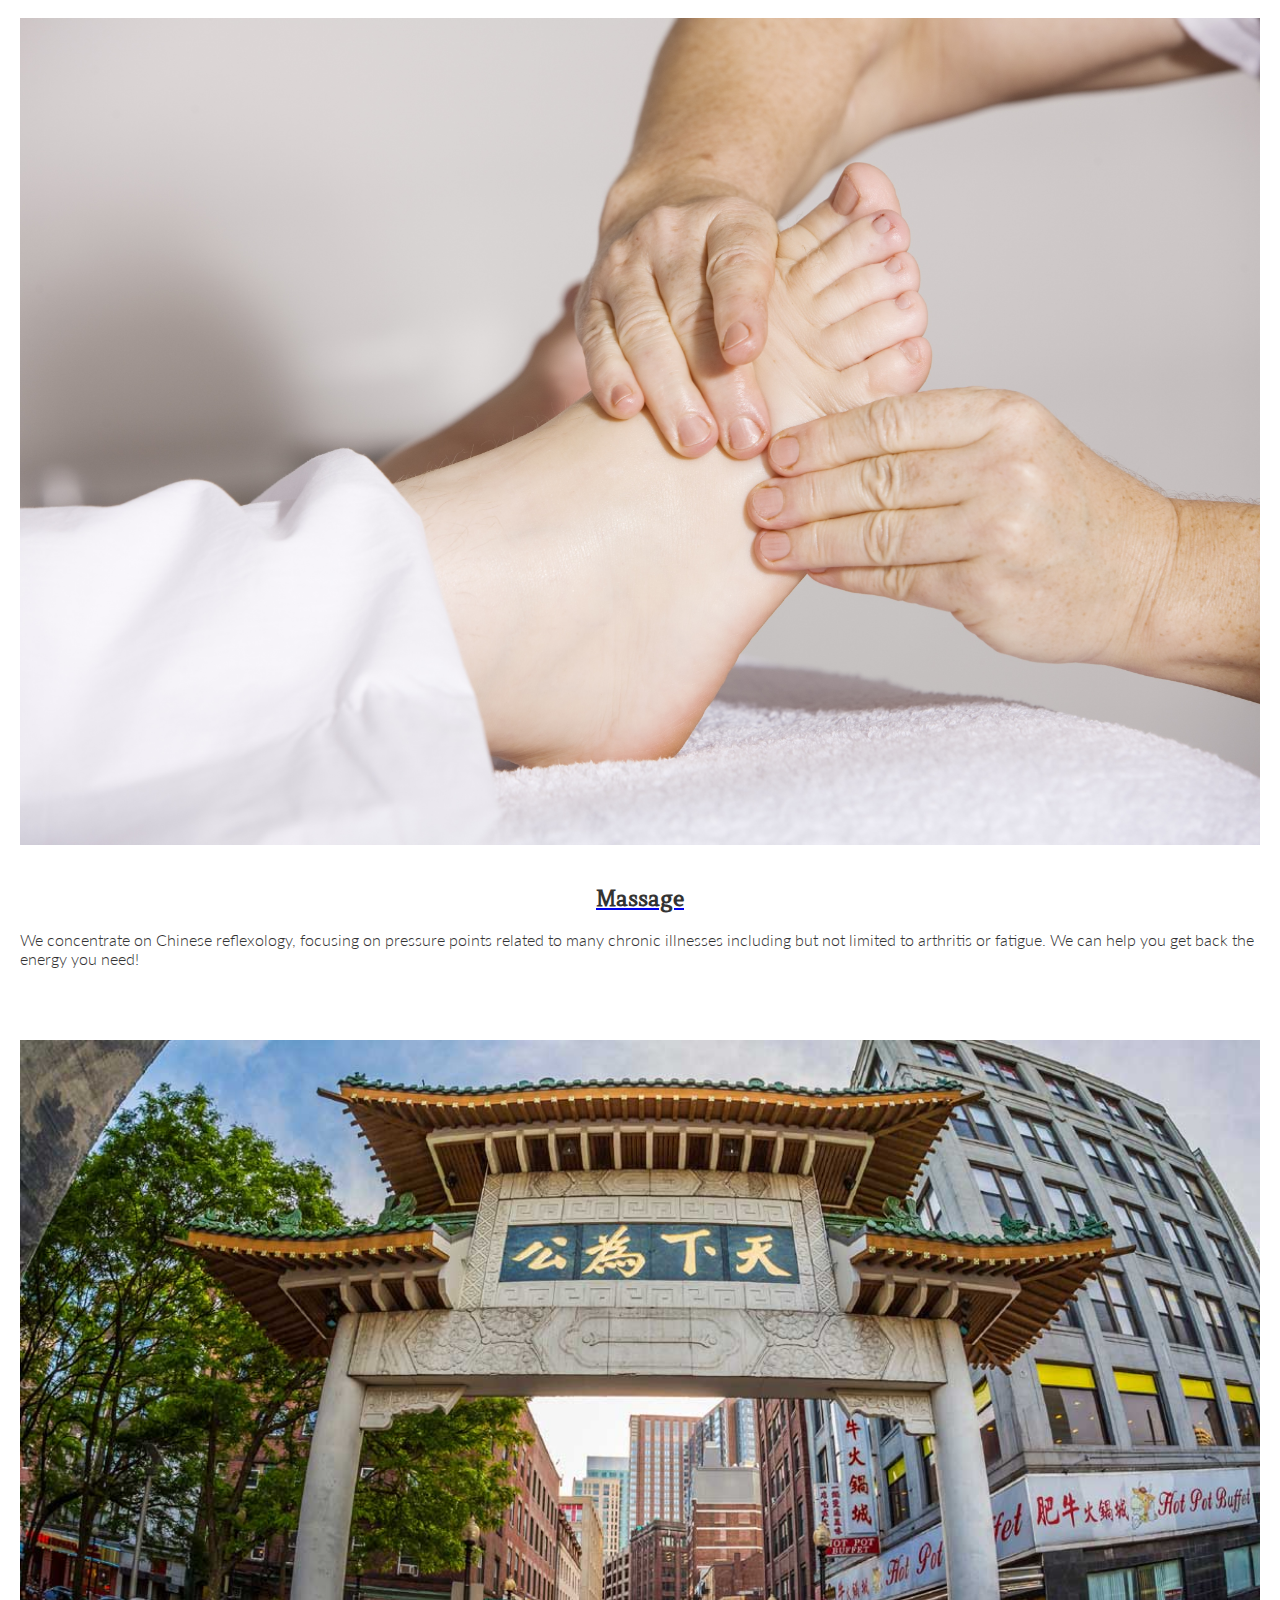
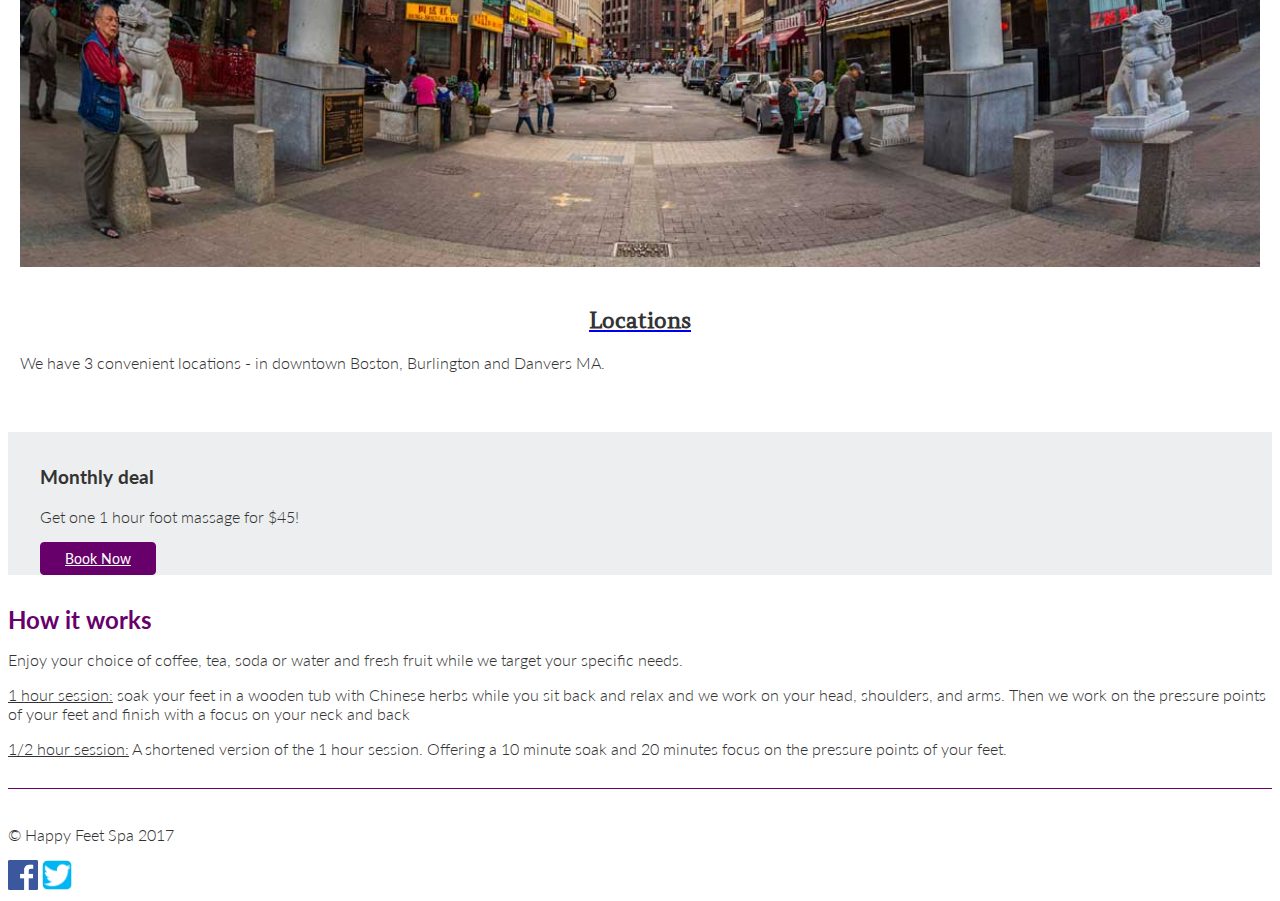
==== commit 34811d06: "Merge branch 'master' of https://github.com/CWiech05/gdi-team8" ====
--- a/index.html
+++ b/index.html
@@ -33,6 +33,9 @@
           </li>
           <li class="nav-item">
             <a class="nav-link" href="locations.html">Locations</a>
+          </li>
+          <li class="nav-item">
+            <a class="nav-link" href="contact.html">Contact Us <span class="sr-only">(current)</span></a>
           </li>
         </ul>
       </div>
@@ -89,6 +92,8 @@
     </div>
   </div>
 
+  <div class="testimonial">
+
   <div class="container">
     <h1>How it works</h1>
     <p>Enjoy your choice of coffee, tea, soda or water and fresh fruit while we target  your specific needs.</p>
--- a/css/styles.css
+++ b/css/styles.css
@@ -136,3 +136,12 @@
     background: #68006C;
     font-weight: 400;
 }
+
+.form-row {
+    display: -ms-flexbox;
+    display: flex;
+    -ms-flex-wrap: wrap;
+    flex-wrap: wrap;
+    margin-right: -5px;
+    margin-left: -5px;
+}
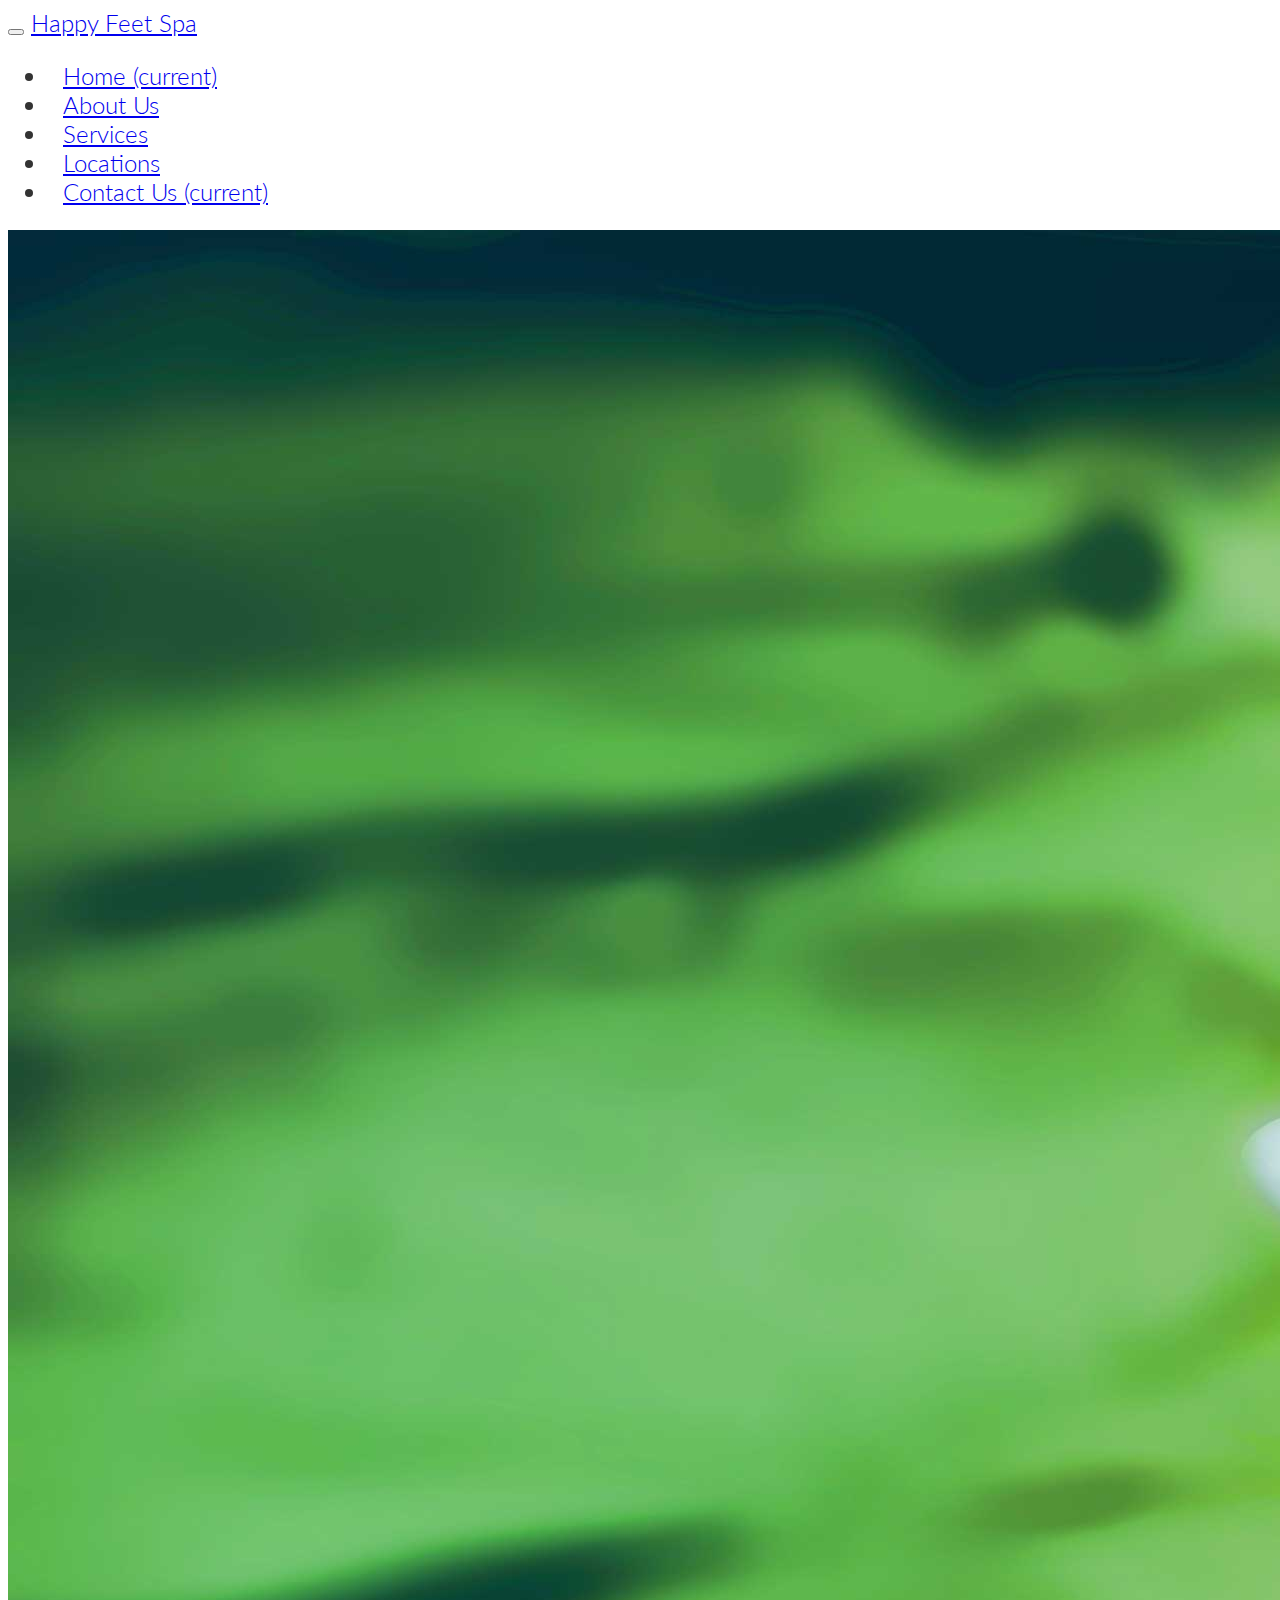
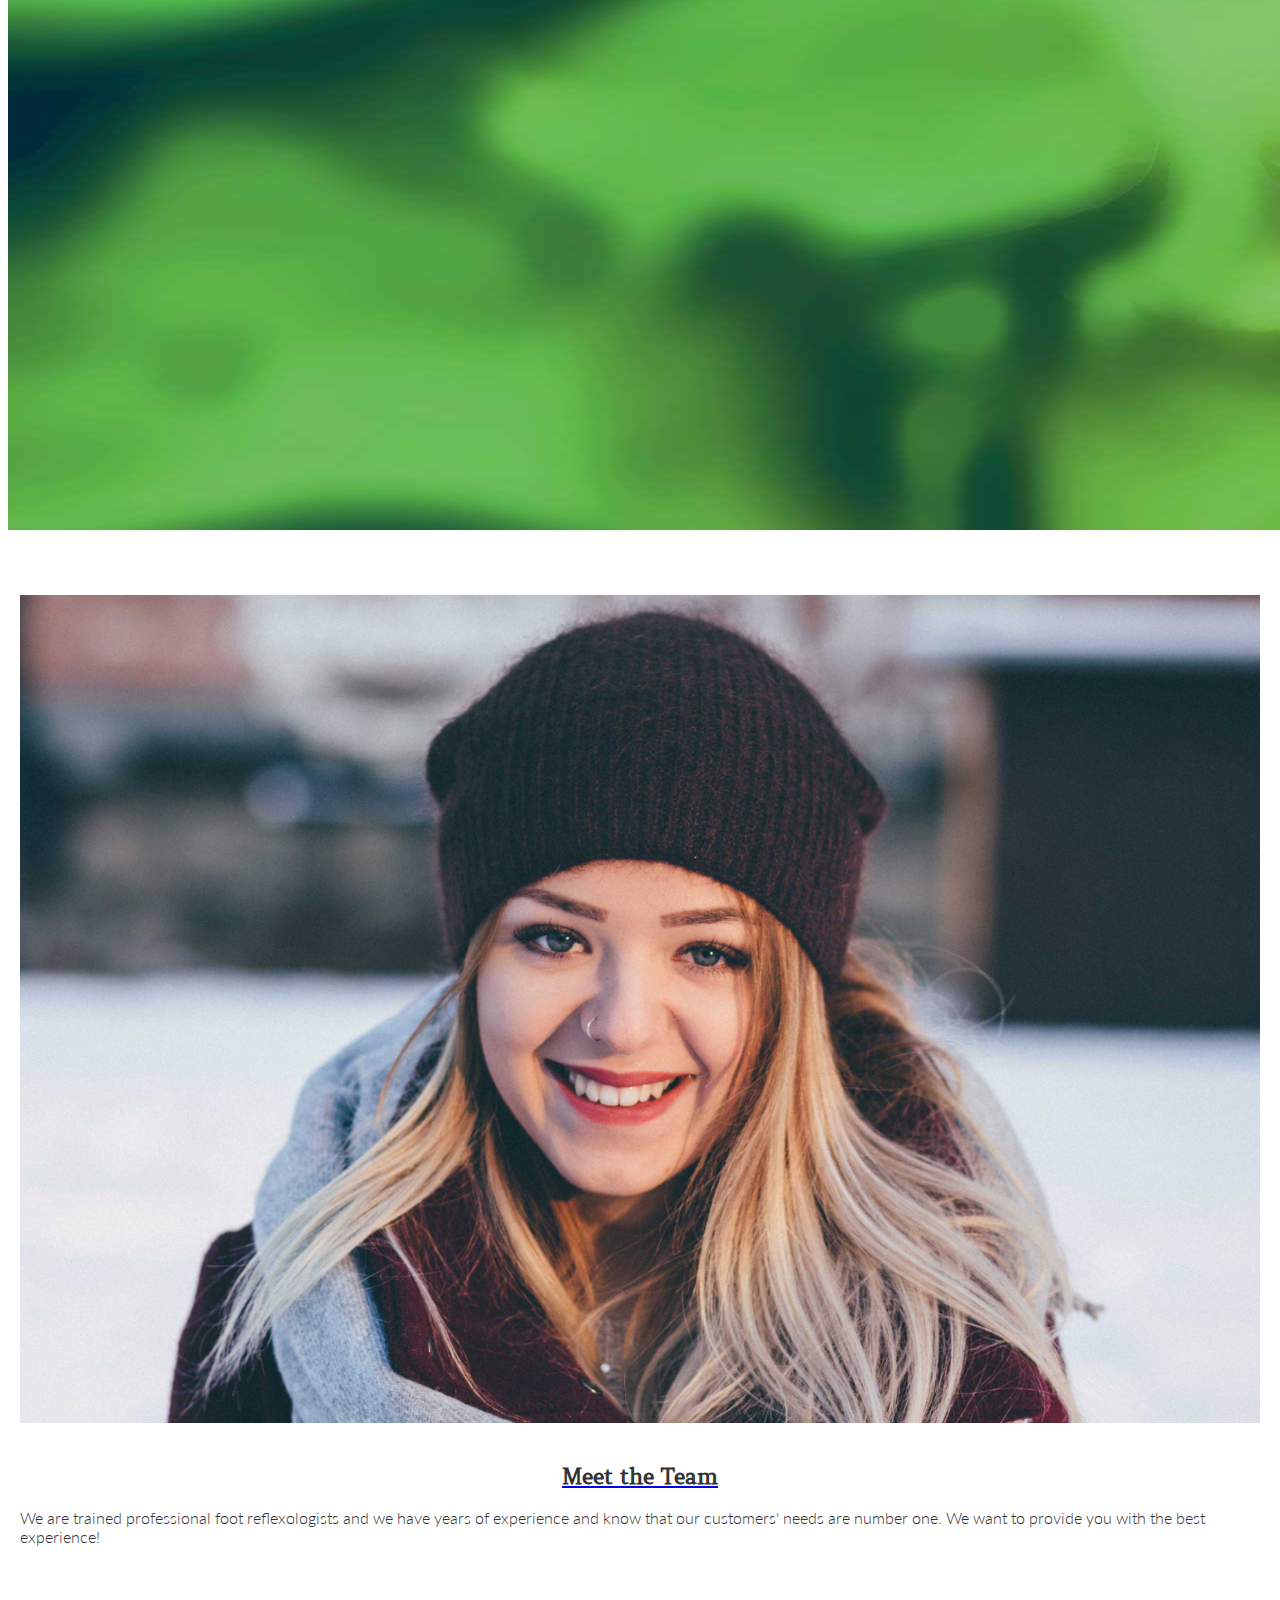
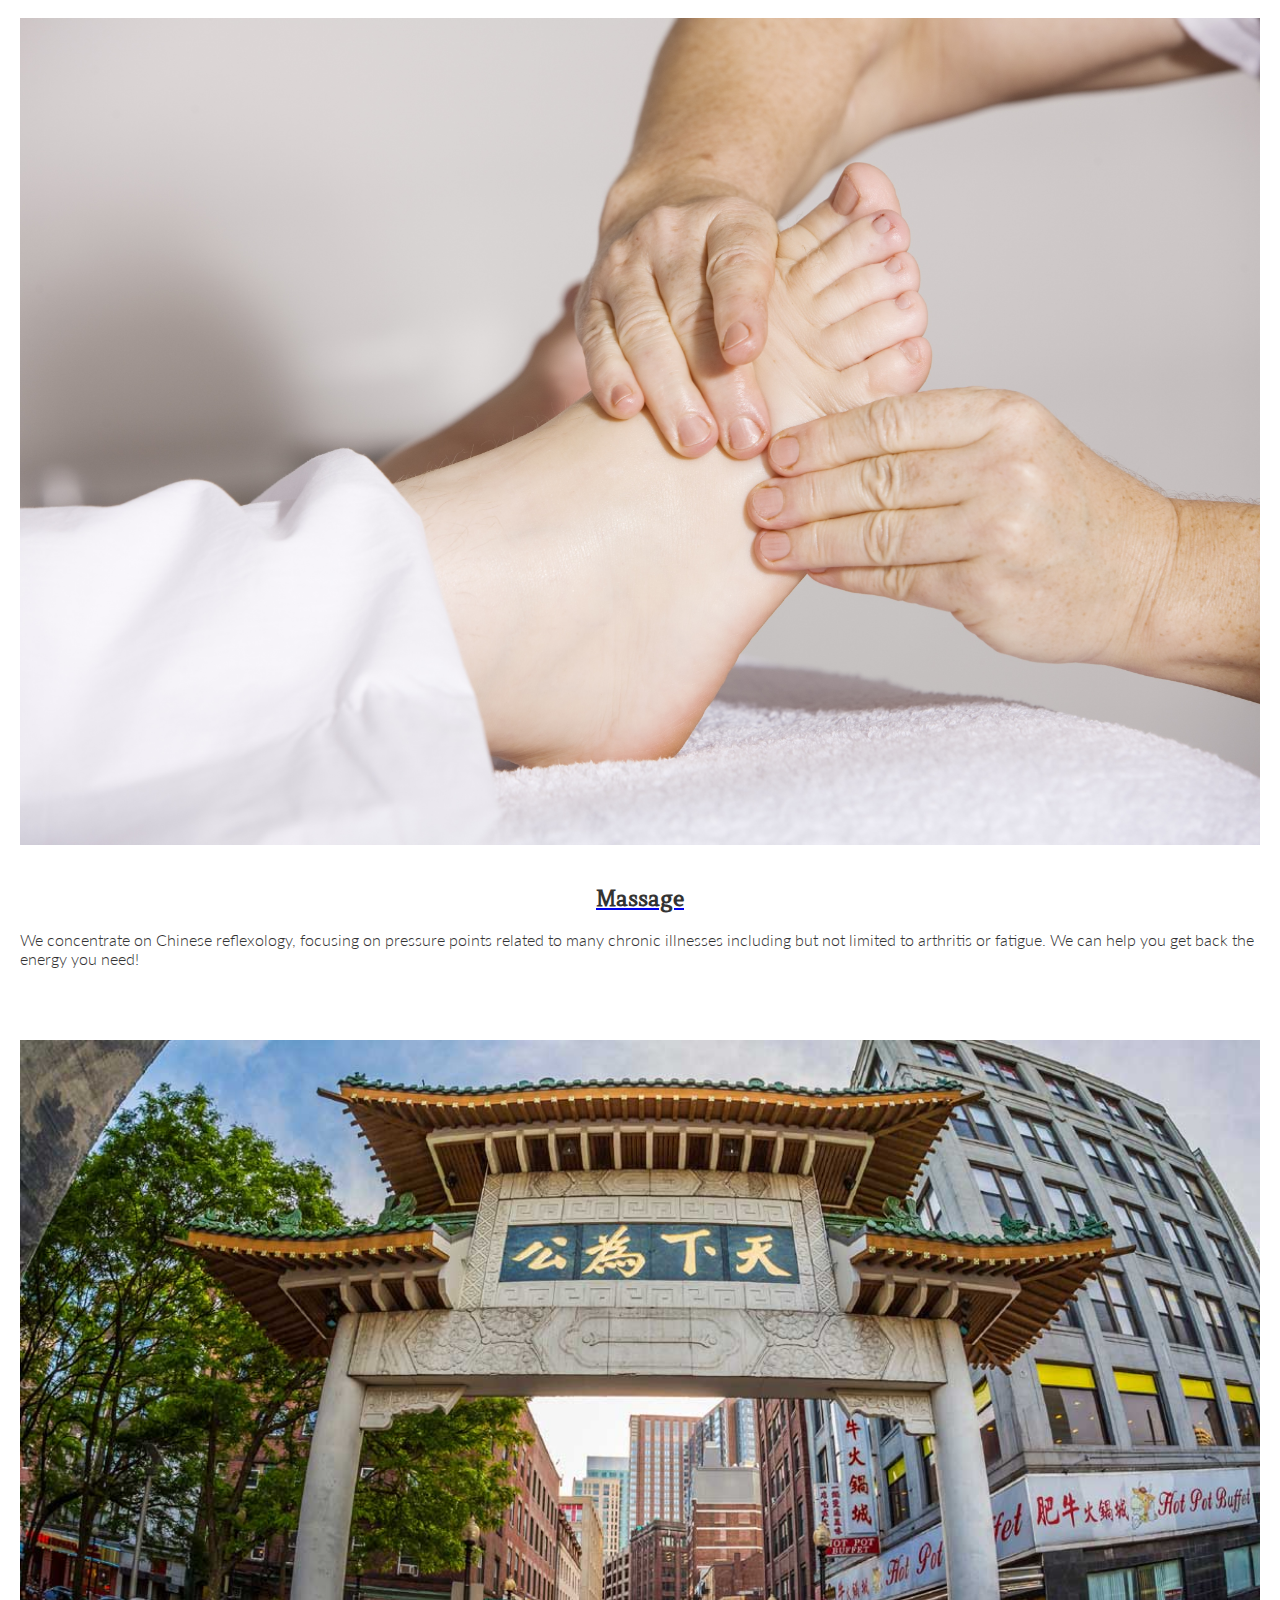
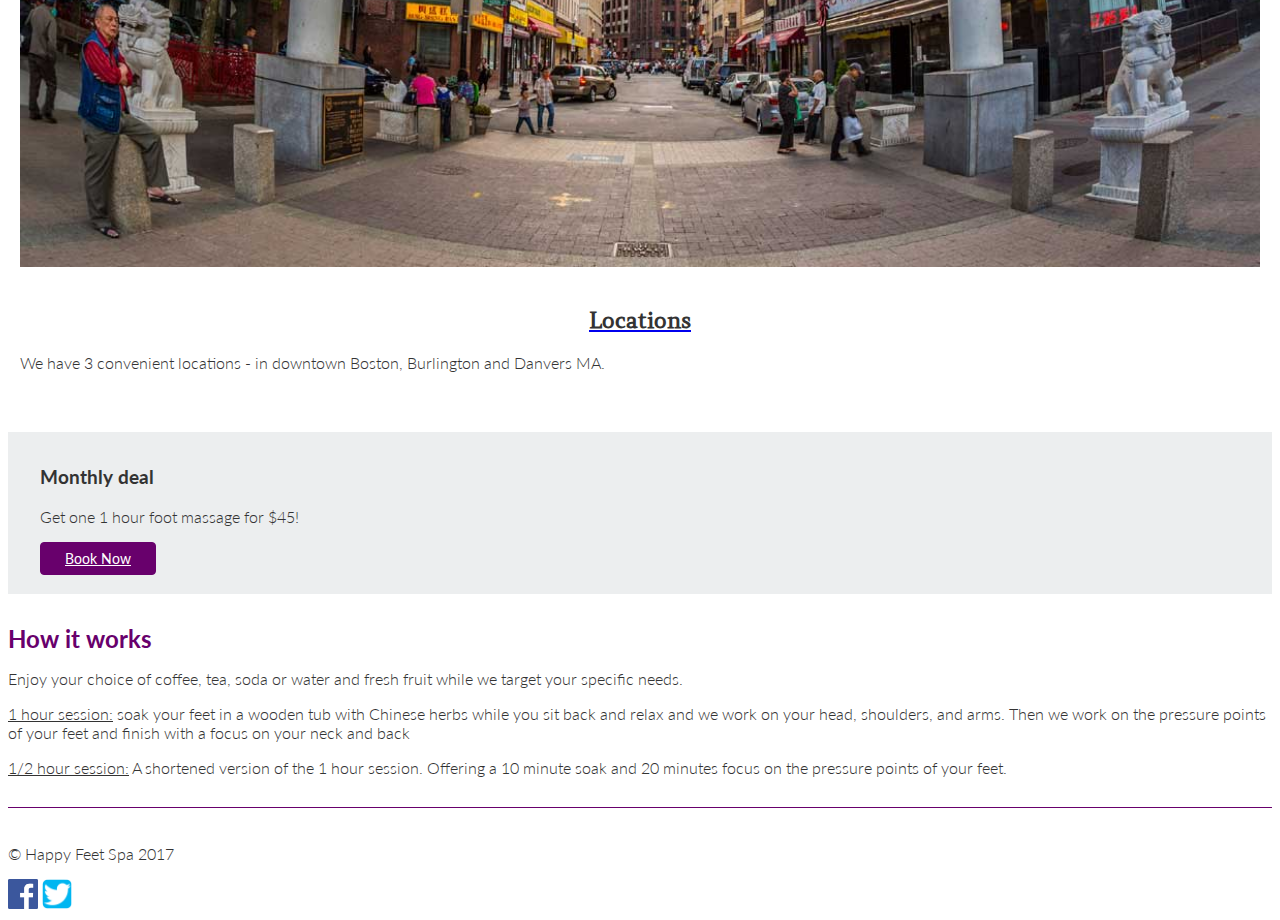
==== commit d39dd672: "modified Monthly Deal" ====
--- a/index.html
+++ b/index.html
@@ -82,17 +82,19 @@
 
   <div class="monthly-special">
     <div class="container clearfix">
-      <div class="float-sm-left text-center">
+      <div class="text-center">
         <h3>Monthly deal</h3>
         <p>Get one 1 hour foot massage for $45!</p>
-      </div>
-      <div class="float-sm-right text-center">
         <a class="btn btn-primary btn-lg" href="https://app.smoothbook.co/calendar/5a107b7ba1401818ebf66d64" target="_blank" role="button">Book Now</a>
       </div>
+      <br>
     </div>
   </div>
 
   <div class="testimonial">
+    <div class="container clearfix">
+    </div>
+  </div>
 
   <div class="container">
     <h1>How it works</h1>
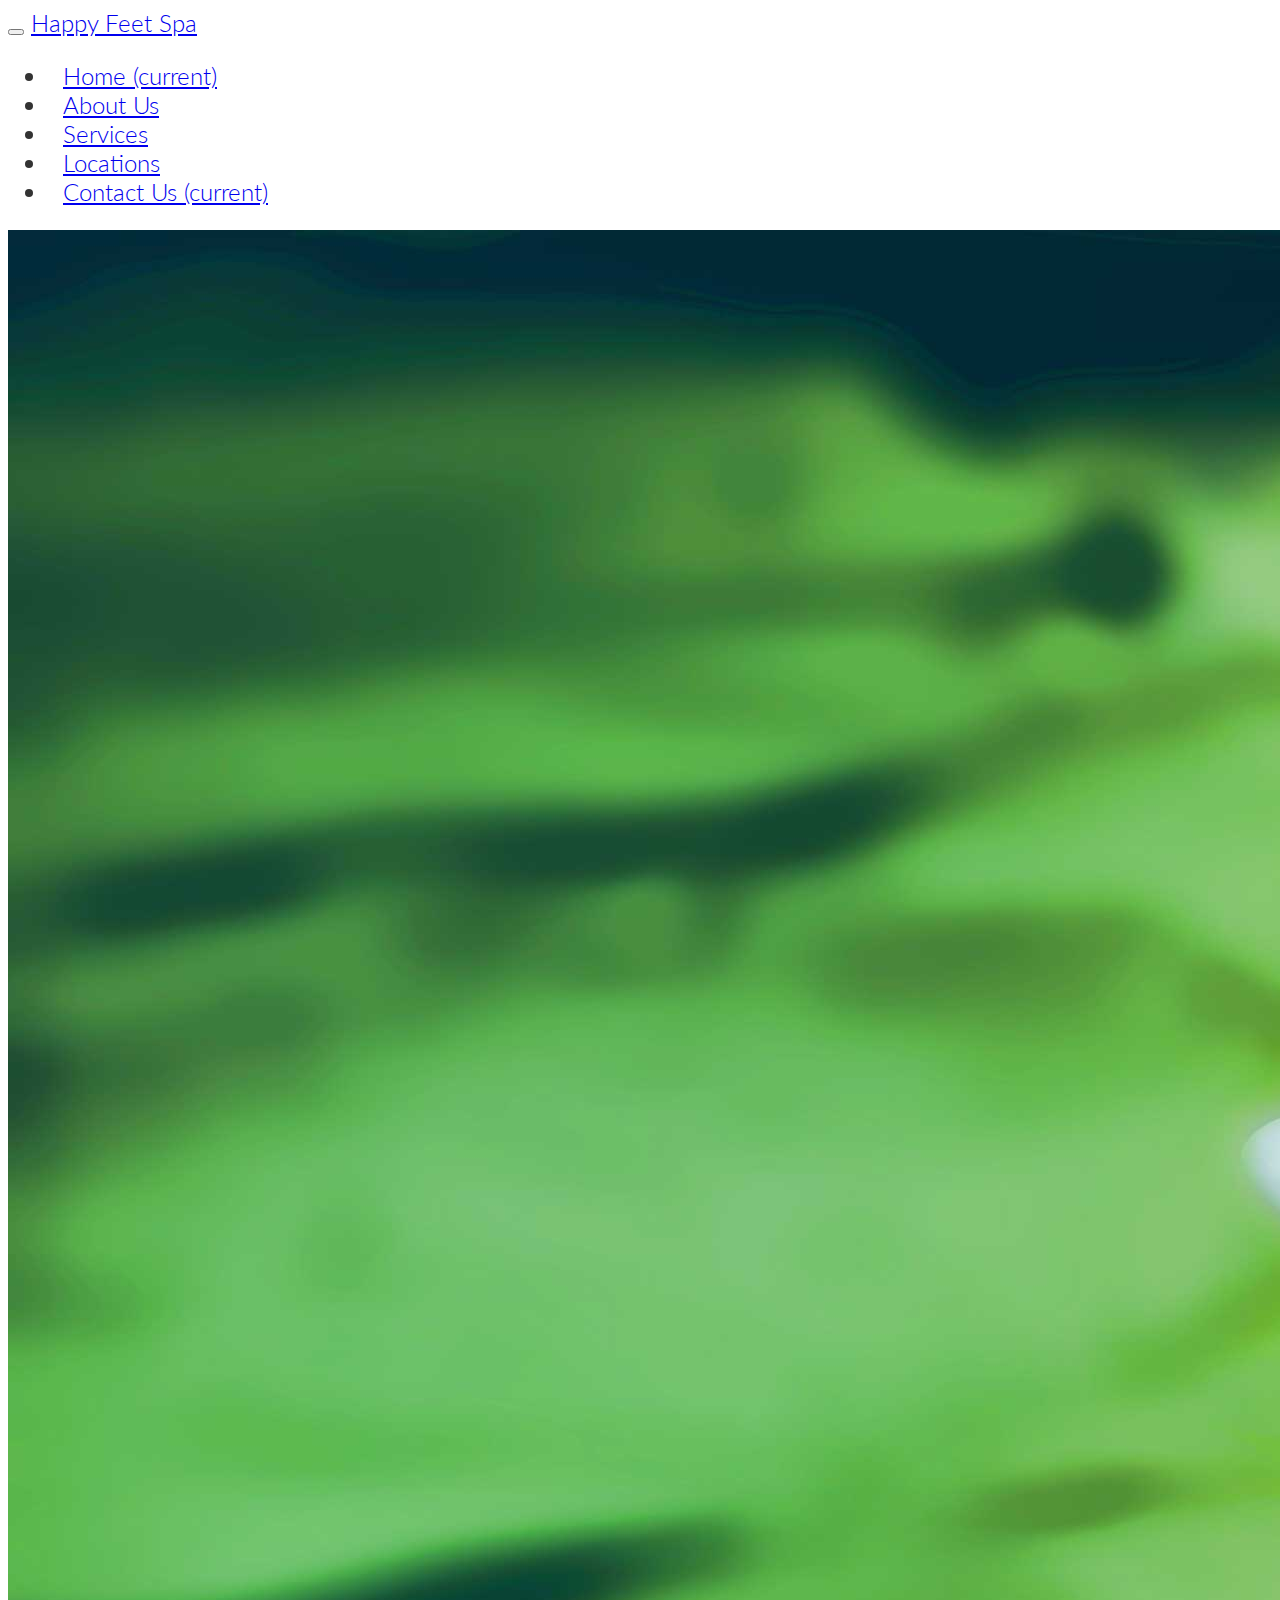
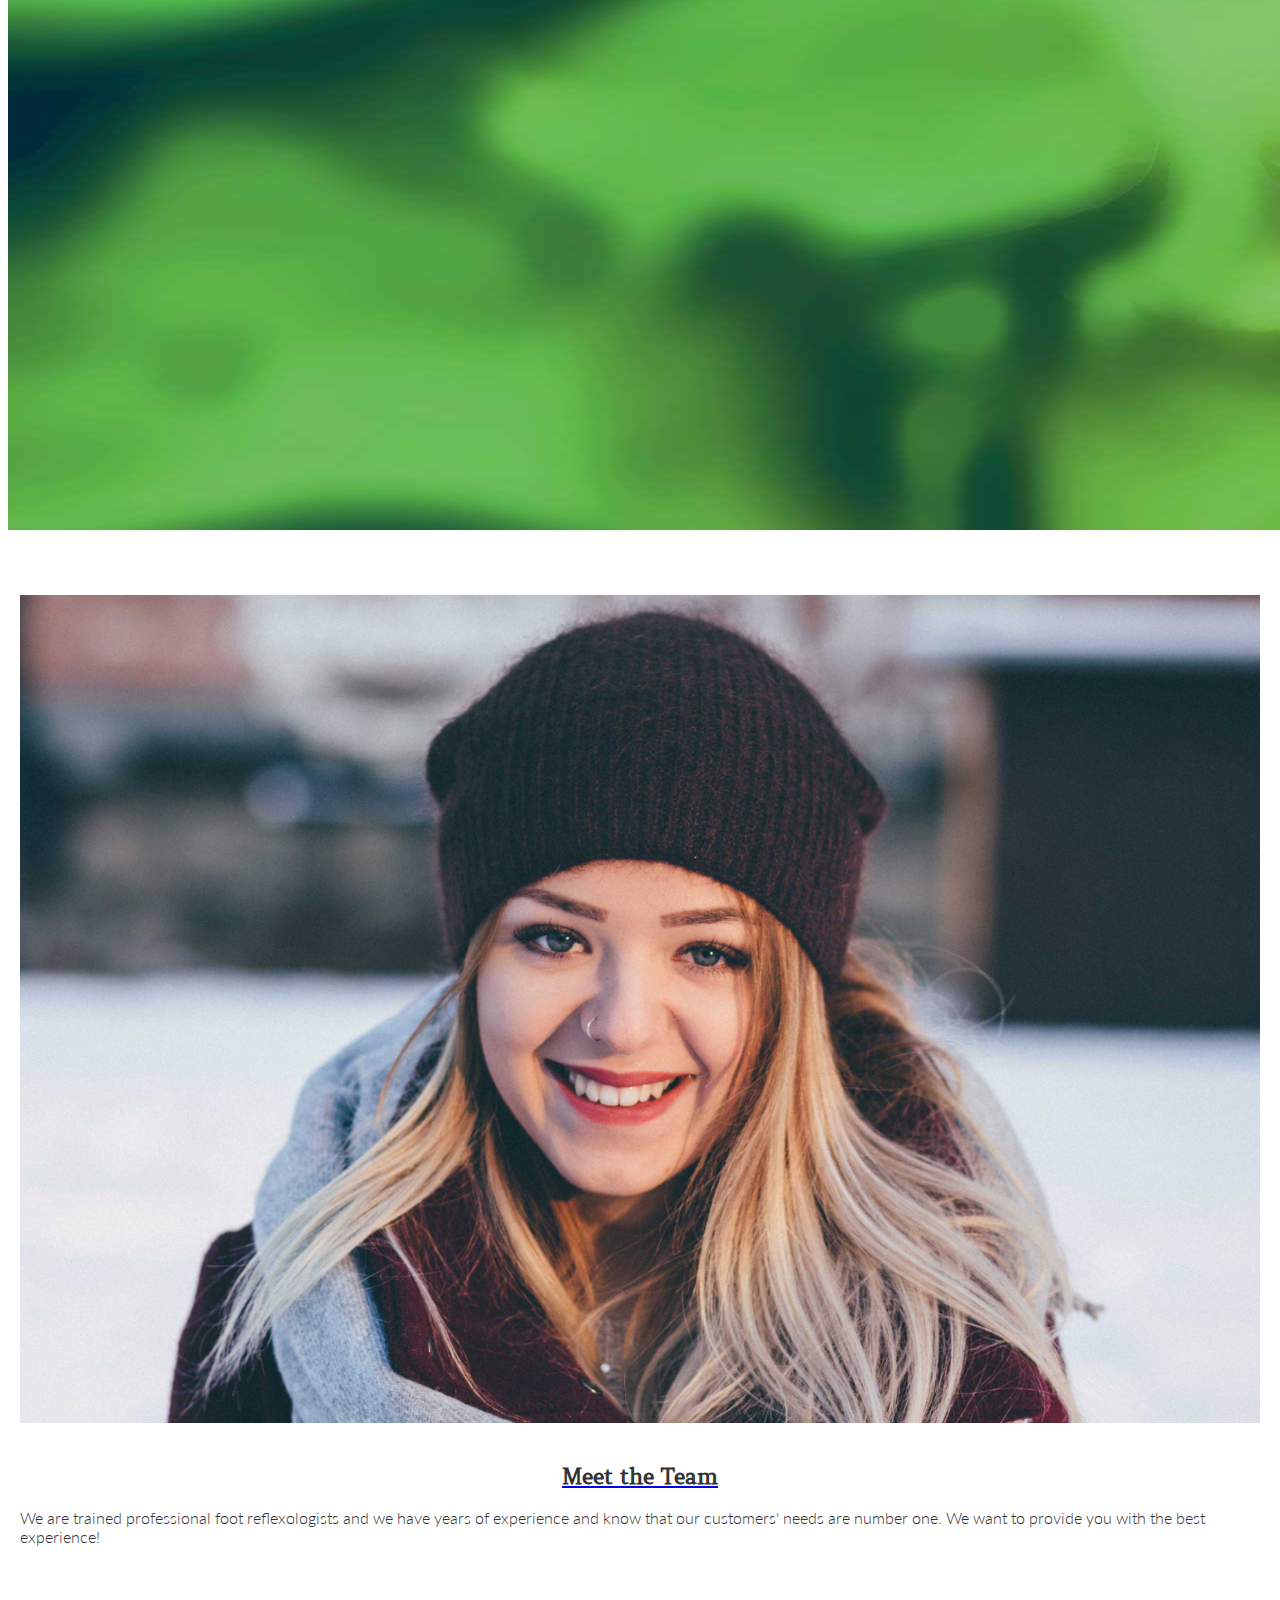
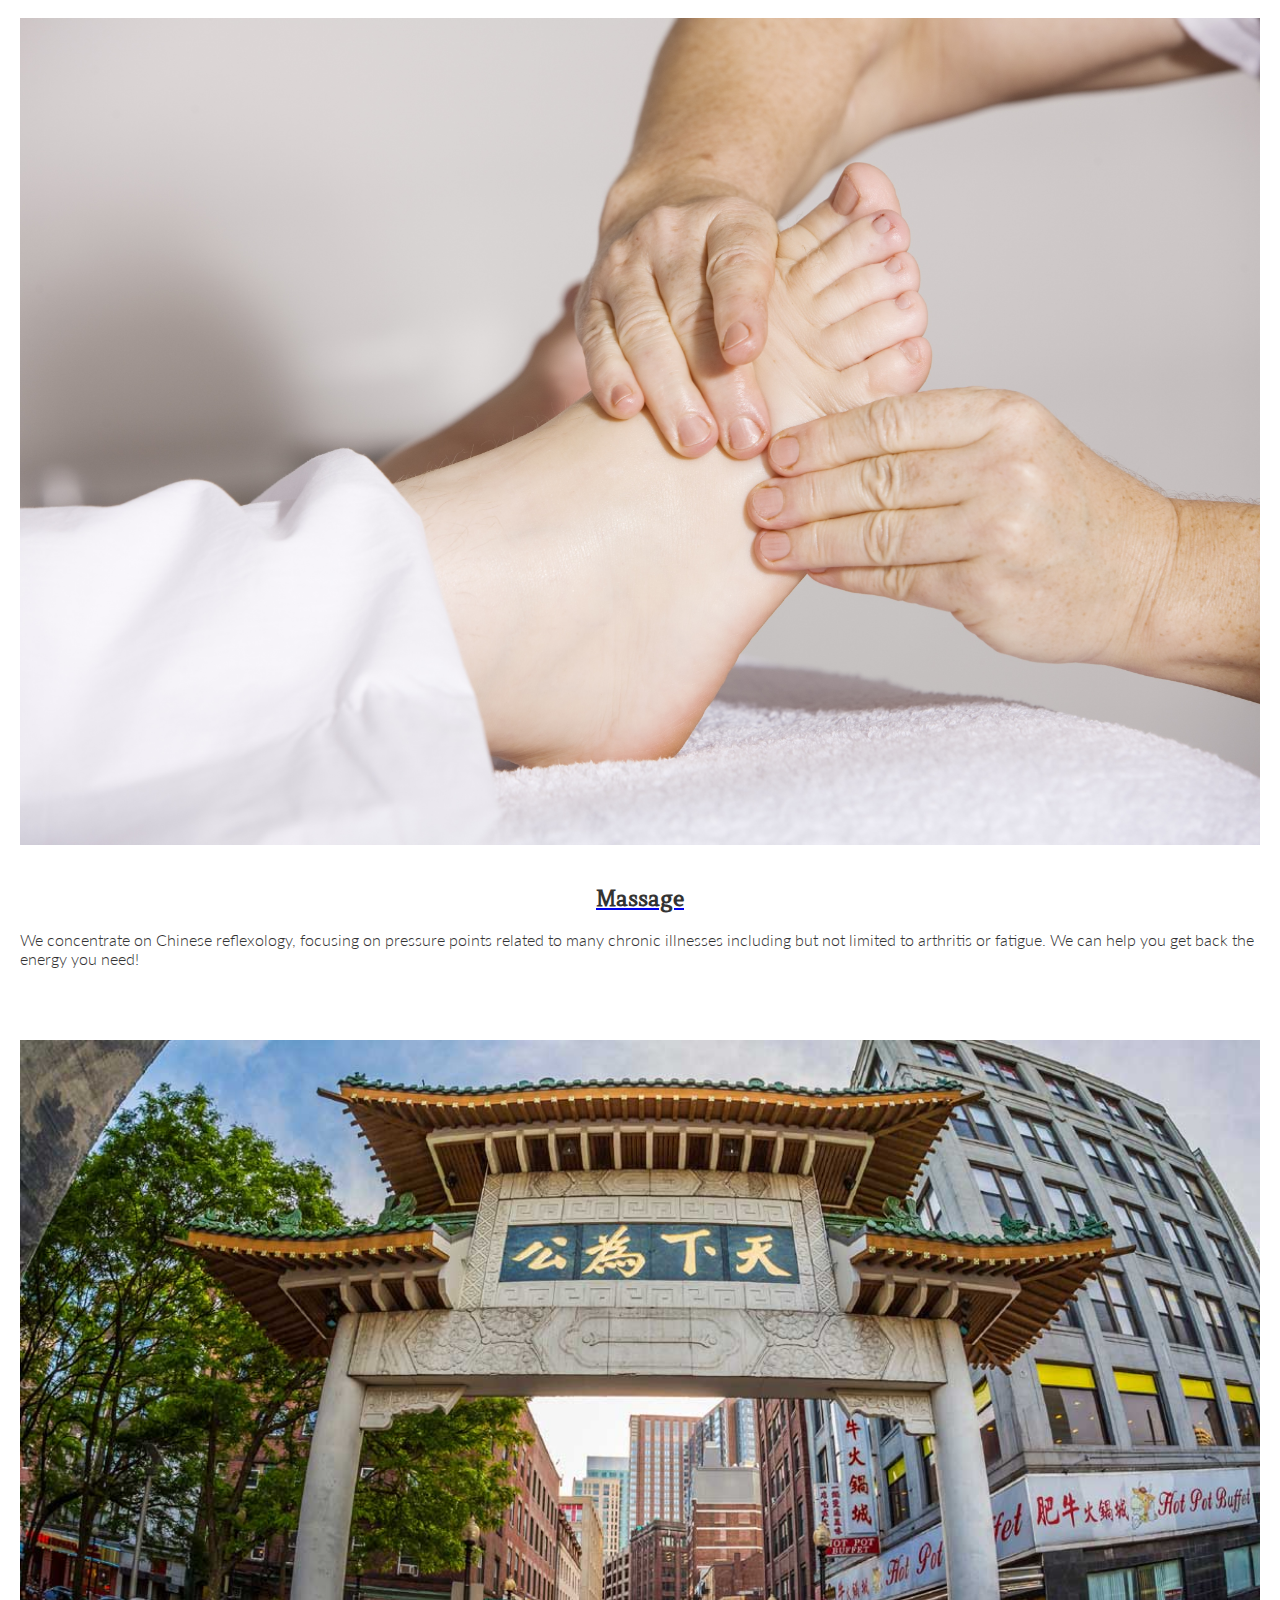
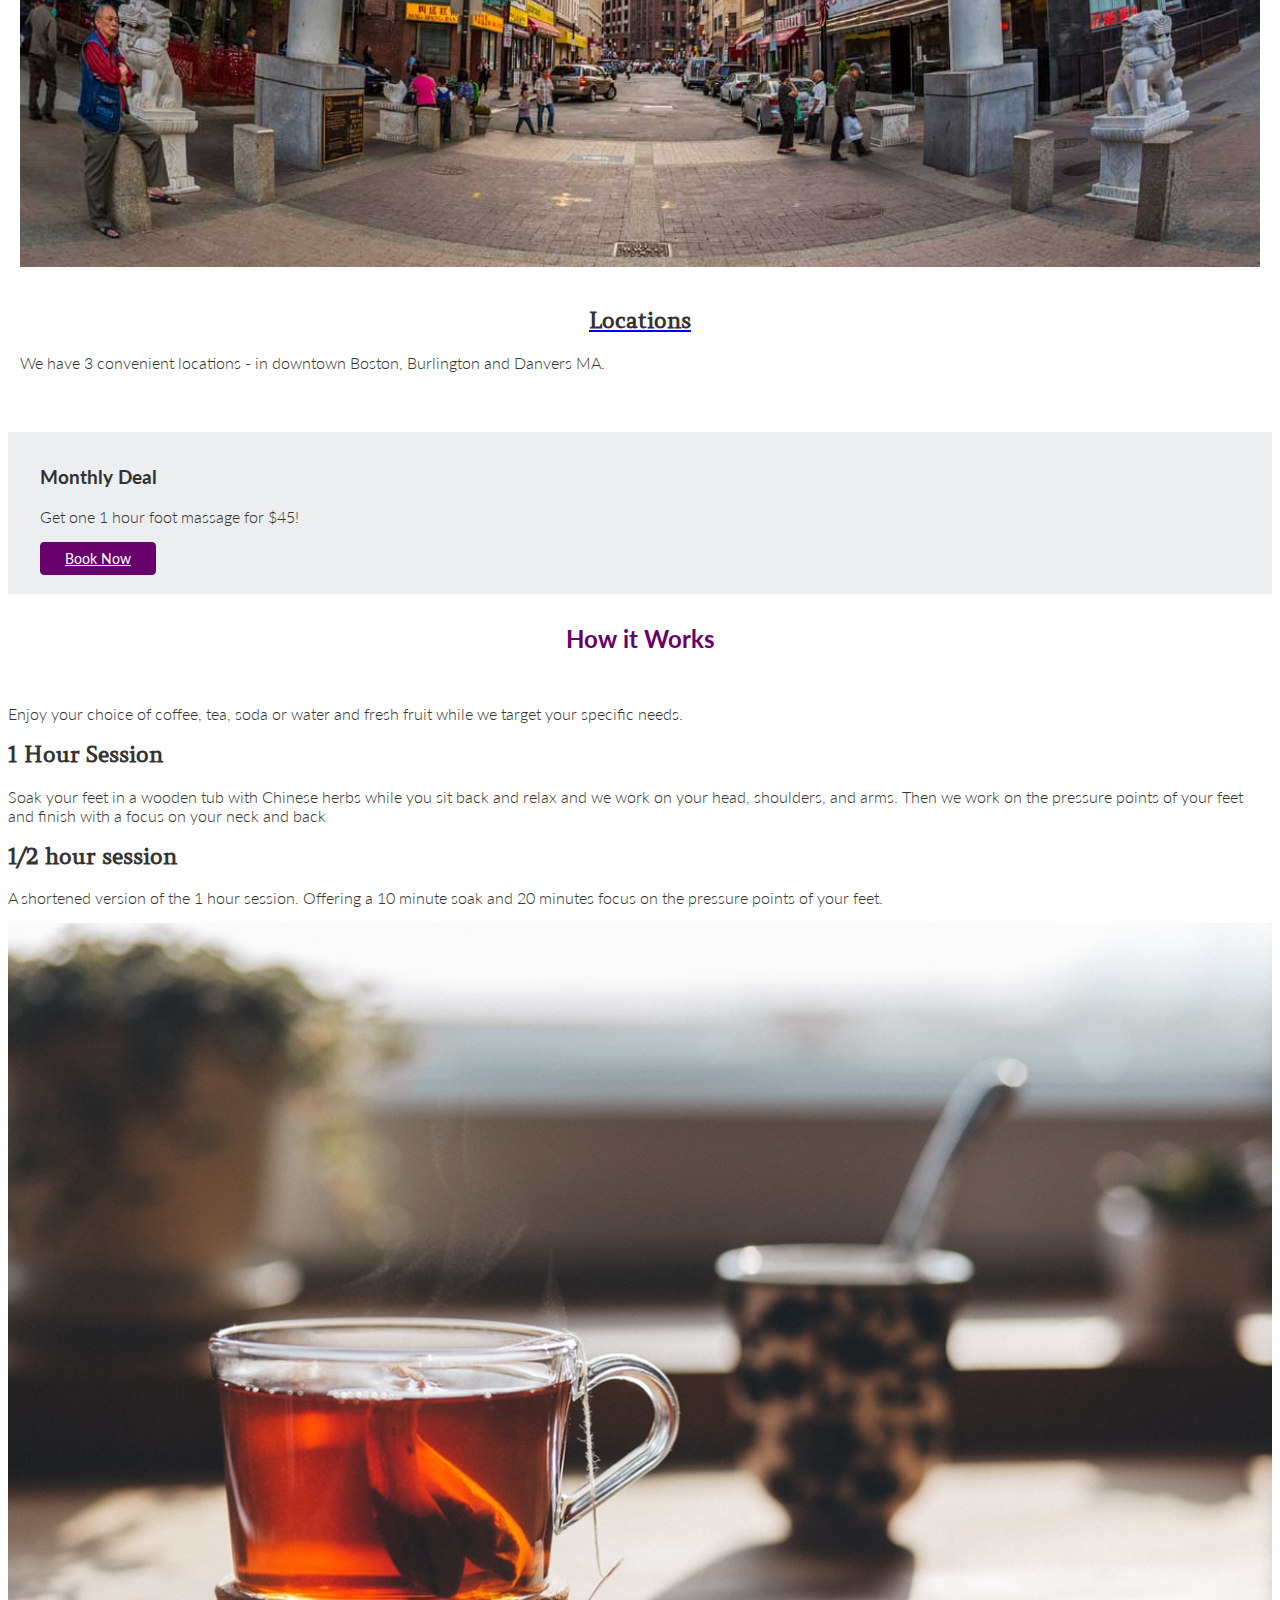
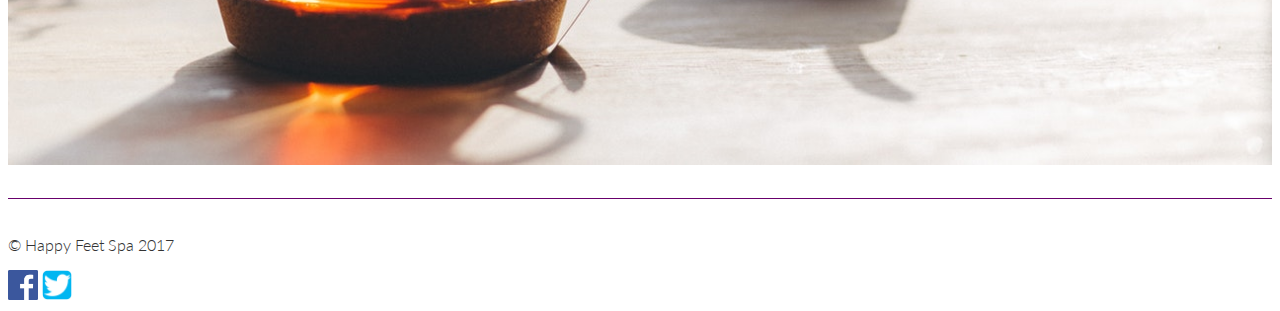
==== commit 95a521fe: "Merge branch 'master' of github.com:CWiech05/gdi-team8" ====
--- a/index.html
+++ b/index.html
@@ -83,7 +83,7 @@
   <div class="monthly-special">
     <div class="container clearfix">
       <div class="text-center">
-        <h3>Monthly deal</h3>
+        <h3>Monthly Deal</h3>
         <p>Get one 1 hour foot massage for $45!</p>
         <a class="btn btn-primary btn-lg" href="https://app.smoothbook.co/calendar/5a107b7ba1401818ebf66d64" target="_blank" role="button">Book Now</a>
       </div>
@@ -96,14 +96,20 @@
     </div>
   </div>
 
-  <div class="container">
-    <h1>How it works</h1>
-    <p>Enjoy your choice of coffee, tea, soda or water and fresh fruit while we target  your specific needs.</p>
-    <p><span class="underline">1 hour session:</span> soak your feet in a wooden tub with Chinese herbs while you sit back and relax and we work on your head, shoulders, and arms. Then we work on the pressure points of your feet and finish with a focus on your neck and back</p>
-    <p><span class="underline">1/2 hour session:</span> A shortened version of the 1 hour session. Offering a 10 minute soak and 20 minutes focus on the pressure points of your feet.</p>
+  <div class="container clearfix">
+    <h1>How it Works</h1>
+    <br>
+    <div class="float-sm-left col-sm-6">
+      <p>Enjoy your choice of coffee, tea, soda or water and fresh fruit while we target  your specific needs.</p>
+      <h2>1 Hour Session</h2> <p>Soak your feet in a wooden tub with Chinese herbs while you sit back and relax and we work on your head, shoulders, and arms. Then we work on the pressure points of your feet and finish with a focus on your neck and back</p>
+      <h2>1/2 hour session</h2><p>A shortened version of the 1 hour session. Offering a 10 minute soak and 20 minutes focus on the pressure points of your feet.</p>
+    </div>
+    <div class="float-sm-right col-sm-6">
+      <img id="tea" src="images/tea.jpeg" data-holder-rendered="true">
+    </div>
   </div>
 
-  <footer class="container">
+  <footer class="clearfix container">
     <p class="float-left">© Happy Feet Spa 2017</p>
     <div class="float-right" id="social">
       <img src="images/fb-icon.png" />
--- a/css/styles.css
+++ b/css/styles.css
@@ -18,6 +18,7 @@
     font-family: Lato;
     font-size: 24px;
     color: #68006C;
+    text-align: center;
 }
 
 h2 {
@@ -35,6 +36,11 @@
 }
 #banner img {
     padding: 0;
+}
+
+#tea {
+  width:100%;
+  height:100%;
 }
 
 .card {
